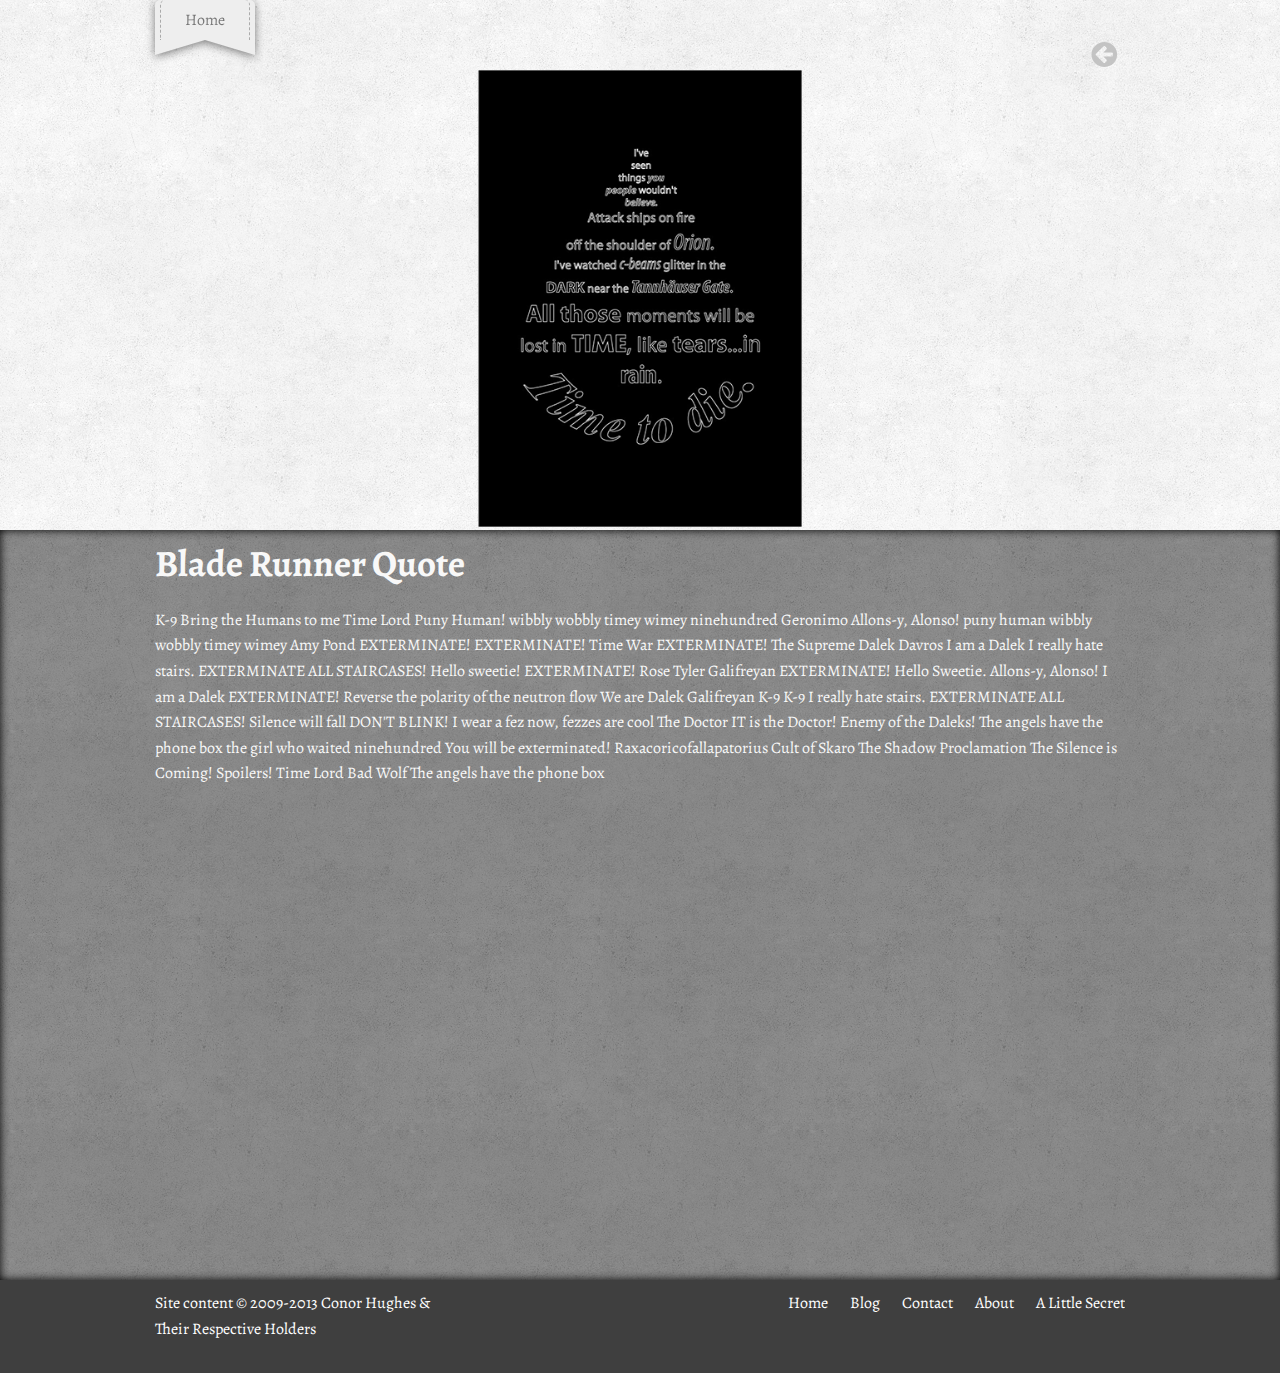
==== blade.html @ 562f0bef "Pages Built" ====
<!DOCTYPE html>
<!--[if IE 8]> 				 <html class="no-js lt-ie9" lang="en"> <![endif]-->
<!--[if gt IE 8]><!--> <html class="no-js" lang="en"> <!--<![endif]-->

<head>
	<meta charset="utf-8" />
	<meta http-equiv="X-UA-Compatible" content="IE=edge,chrome=1">
	<meta name="viewport" content="width=device-width"/>  <link href='http://fonts.googleapis.com/css?family=Alegreya:400&subset=latin' rel='stylesheet' type='text/css'>
  <title>Blade Runner Quote</title>
  
  <link rel="stylesheet" href="stylesheets/arrow.css">
  
  <!--[if IE 7]><link rel="stylesheet" href="stylesheets/arrow-ie7.css"><![endif]-->

  <link rel="stylesheet" href="stylesheets/normalize.css" />
  
  <link rel="stylesheet" href="stylesheets/app.css" />
  

  <script src="javascripts/vendor/custom.modernizr.js"></script>

</head>
<body>
	<div id="bg2" class="lead">
	<div class="row title">
		<div class="large-12 columns">
		<div class="topnav">
     	  <div class="ribbon"><a class="transition" href="index.html#bg2">Home</a></div>
     	  <div id="b">
     	  
     	  <!-- get the older post -->
     	 <span class="arrow"></span>
				<span class="label"><a class="transition" href="oly.html"><span data-tooltip class="tip-right" title="Previous Project"><i class="icon-left-circled"></i></a></span></span>			</div>
     	  </div>
     	  </div>
     	  
			<div id="headWrap">
				<img src="images/Port/blade.png" />
			
		</div>
	</div>
	
	<div id="bg3" class="lead">
	<div class="row">
		<div class="large-12 columns">
			<div id="InfoGrid">
			<h2>Blade Runner Quote</h2>
				<p>K-9 Bring the Humans to me Time Lord Puny Human! wibbly wobbly timey wimey ninehundred  Geronimo Allons-y, Alonso! puny human wibbly wobbly timey wimey Amy Pond EXTERMINATE! EXTERMINATE! Time War EXTERMINATE! The Supreme Dalek Davros I am a Dalek I really hate stairs. EXTERMINATE ALL STAIRCASES! Hello sweetie! EXTERMINATE! Rose Tyler Galifreyan EXTERMINATE! Hello Sweetie. Allons-y, Alonso! I am a Dalek EXTERMINATE! Reverse the polarity of the neutron flow We are Dalek Galifreyan K-9 K-9 I really hate stairs. EXTERMINATE ALL STAIRCASES! Silence will fall DON'T BLINK! I wear a fez now, fezzes are cool The Doctor IT is the Doctor! Enemy of the Daleks! The angels have the phone box the girl who waited ninehundred  You will be exterminated! Raxacoricofallapatorius Cult of Skaro The Shadow Proclamation The Silence is Coming! Spoilers! Time Lord Bad Wolf The angels have the phone box <p>
				</div>
			</div>
		</div>
	</div>
	

	<footer>
	<div id="copyright">
      <div class="row full-width">
        <div class="large-4 columns">
          <p>Site content © 2009-2013 Conor Hughes  & Their Respective Holders</p>
        </div>
        <div class="large-8 columns">
          <ul class="inline-list right">
            <li><a href="index.html">Home</a></li>
            <li><a href="mynerdcave.com">Blog</a></li>
            <li><a href="http://foundation.zurb.com/docs">Contact</a></li>
            <li><a href="http://foundation.zurb.com/about.php">About</a></li>
            <li><a href="#">A Little Secret</a></li>
          </ul>
          </ul>
        </div>
      </div>
    </div>
    </footer>

	

  <script>
  document.write('<script src=' +
  ('__proto__' in {} ? 'javascripts/vendor/zepto' : 'javascripts/vendor/jquery') +
  '.js><\/script>')
  </script>
  
  	<script src="javascripts/Custom/fade.js"></script>  
  	
    <script src="javascripts/foundation/foundation.js"></script>

	<script src="javascripts/foundation/foundation.alerts.js"></script>
	
	<script src="javascripts/foundation/foundation.clearing.js"></script>
	
	<script src="javascripts/foundation/foundation.cookie.js"></script>
	
	<script src="javascripts/foundation/foundation.dropdown.js"></script>
	
	<script src="javascripts/foundation/foundation.forms.js"></script>
	
	<script src="javascripts/foundation/foundation.joyride.js"></script>
	
	<script src="javascripts/foundation/foundation.magellan.js"></script>
	
	<script src="javascripts/foundation/foundation.orbit.js"></script>
	
	<script src="javascripts/foundation/foundation.placeholder.js"></script>
	
	<script src="javascripts/foundation/foundation.reveal.js"></script>
	
	<script src="javascripts/foundation/foundation.section.js"></script>
	
	<script src="javascripts/foundation/foundation.tooltips.js"></script>
	
	<script src="javascripts/foundation/foundation.topbar.js"></script>
  
  <script>
    $(document).foundation();
  </script>
</body>
</html>
---- stylesheets/arrow.css ----
@font-face {
  font-family: 'arrow';
  src: url("../font/arrow.eot?43098147");
  src: url("../font/arrow.eot?43098147#iefix") format('embedded-opentype'), url("../font/arrow.woff?43098147") format('woff'), url("../font/arrow.ttf?43098147") format('truetype'), url("../font/arrow.svg?43098147#arrow") format('svg');
  font-weight: normal;
  font-style: normal;
}
/* Chrome hack: SVG is rendered more smooth in Windozze. 100% magic, uncomment if you need it. */
/* Note, that will break hinting! In other OS-es font will be not as sharp as it could be */
/*
@media screen and (-webkit-min-device-pixel-ratio:0) {
  @font-face {
    font-family: 'arrow';
    src: url('../font/arrow.svg?43098147#arrow') format('svg');
  }
}
*/
[class^="icon-"]:before,
[class*=" icon-"]:before {
  font-family: 'arrow';
  font-style: normal;
  font-weight: normal;
  speak: none;
  display: inline-block;
  text-decoration: inherit;
  width: 1em;
  margin-right: 0.2em;
  text-align: center;
/* opacity .8 */
/* For safety - reset parent styles, that can break glyph codes*/
  font-variant: normal;
  text-transform: none;
/* fix buttons height, for twitter bootstrap */
  line-height: 1em;
/* Animation center compensation - magrins should be symmetric */
/* remove if not needed */
  margin-left: 0.2em;
/* you can be more comfortable with increased icons size */
/* font-size: 120%; */
/* Uncomment for 3D effect */
/* text-shadow: 1px 1px 1px rgba(127, 127, 127, 0.3); */
}

.icon-left-circled:before { content: '\f0a8'; } /* '' */
.icon-right-circled:before { content: '\f0a9'; } /* '' */
.icon-up-circled:before { content: '\f0aa'; } /* '' */
.icon-down-circled:before { content: '\f0ab'; } /* '' */
---- stylesheets/arrow-ie7.css ----
[class^="icon-"],
[class*=" icon-"] {
  font-family: 'arrow';
  font-style: normal;
  font-weight: normal;
/* fix buttons height */
  line-height: 1em;
/* you can be more comfortable with increased icons size */
/* font-size: 120%; */
}

.icon-left-circled { *zoom: expression( this.runtimeStyle['zoom'] = '1', this.innerHTML = '&#xf0a8;&nbsp;'); }
.icon-right-circled { *zoom: expression( this.runtimeStyle['zoom'] = '1', this.innerHTML = '&#xf0a9;&nbsp;'); }
.icon-up-circled { *zoom: expression( this.runtimeStyle['zoom'] = '1', this.innerHTML = '&#xf0aa;&nbsp;'); }
.icon-down-circled { *zoom: expression( this.runtimeStyle['zoom'] = '1', this.innerHTML = '&#xf0ab;&nbsp;'); }
---- stylesheets/app.css ----
*,*:before,*:after{-moz-box-sizing:border-box;-webkit-box-sizing:border-box;box-sizing:border-box}html,body{font-size:100%}body{background:#fff;color:#f8f8f8;padding:0;margin:0;font-family:"Alegreya";font-weight:normal;font-style:normal;line-height:1;position:relative}a:focus{outline:none}img,object,embed{max-width:100%;height:auto}object,embed{height:100%}img{-ms-interpolation-mode:bicubic}#map_canvas img,#map_canvas embed,#map_canvas object,.map_canvas img,.map_canvas embed,.map_canvas object{max-width:none !important}.left{float:left !important}.right{float:right !important}.text-left{text-align:left !important}.text-right{text-align:right !important}.text-center{text-align:center !important}.text-justify{text-align:justify !important}.hide{display:none}.antialiased{-webkit-font-smoothing:antialiased}img{display:inline-block}textarea{height:auto;min-height:50px}select{width:100%}.row{width:100%;margin-left:auto;margin-right:auto;margin-top:0;margin-bottom:0;max-width:62.5em;*zoom:1}.row:before,.row:after{content:" ";display:table}.row:after{clear:both}.row .column,.row .columns{position:relative;padding-left:0.9375em;padding-right:0.9375em;width:100%;float:left}.row.collapse .column,.row.collapse .columns{position:relative;padding-left:0;padding-right:0;float:left}.row .row{width:auto;margin-left:-0.9375em;margin-right:-0.9375em;margin-top:0;margin-bottom:0;max-width:none;*zoom:1}.row .row:before,.row .row:after{content:" ";display:table}.row .row:after{clear:both}.row .row.collapse{width:auto;margin:0;max-width:none;*zoom:1}.row .row.collapse:before,.row .row.collapse:after{content:" ";display:table}.row .row.collapse:after{clear:both}@media only screen{.row .column,.row .columns{position:relative;padding-left:0.9375em;padding-right:0.9375em;float:left}.row .small-1{position:relative;width:8.33333%}.row .small-2{position:relative;width:16.66667%}.row .small-3{position:relative;width:25%}.row .small-4{position:relative;width:33.33333%}.row .small-5{position:relative;width:41.66667%}.row .small-6{position:relative;width:50%}.row .small-7{position:relative;width:58.33333%}.row .small-8{position:relative;width:66.66667%}.row .small-9{position:relative;width:75%}.row .small-10{position:relative;width:83.33333%}.row .small-11{position:relative;width:91.66667%}.row .small-12{position:relative;width:100%}.row .small-offset-1{position:relative;margin-left:8.33333%}.row .small-offset-2{position:relative;margin-left:16.66667%}.row .small-offset-3{position:relative;margin-left:25%}.row .small-offset-4{position:relative;margin-left:33.33333%}.row .small-offset-5{position:relative;margin-left:41.66667%}.row .small-offset-6{position:relative;margin-left:50%}.row .small-offset-7{position:relative;margin-left:58.33333%}.row .small-offset-8{position:relative;margin-left:66.66667%}.row .small-offset-9{position:relative;margin-left:75%}.row .small-offset-10{position:relative;margin-left:83.33333%}[class*="column"]+[class*="column"]:last-child{float:right}[class*="column"]+[class*="column"].end{float:left}.column.small-centered,.columns.small-centered{position:relative;margin-left:auto;margin-right:auto;float:none !important}}@media only screen and (min-width: 48em){.row .large-1{position:relative;width:8.33333%}.row .large-2{position:relative;width:16.66667%}.row .large-3{position:relative;width:25%}.row .large-4{position:relative;width:33.33333%}.row .large-5{position:relative;width:41.66667%}.row .large-6{position:relative;width:50%}.row .large-7{position:relative;width:58.33333%}.row .large-8{position:relative;width:66.66667%}.row .large-9{position:relative;width:75%}.row .large-10{position:relative;width:83.33333%}.row .large-11{position:relative;width:91.66667%}.row .large-12{position:relative;width:100%}.row .large-offset-1{position:relative;margin-left:8.33333%}.row .large-offset-2{position:relative;margin-left:16.66667%}.row .large-offset-3{position:relative;margin-left:25%}.row .large-offset-4{position:relative;margin-left:33.33333%}.row .large-offset-5{position:relative;margin-left:41.66667%}.row .large-offset-6{position:relative;margin-left:50%}.row .large-offset-7{position:relative;margin-left:58.33333%}.row .large-offset-8{position:relative;margin-left:66.66667%}.row .large-offset-9{position:relative;margin-left:75%}.row .large-offset-10{position:relative;margin-left:83.33333%}.push-2{position:relative;left:16.66667%;right:auto}.pull-2{position:relative;right:16.66667%;left:auto}.push-3{position:relative;left:25%;right:auto}.pull-3{position:relative;right:25%;left:auto}.push-4{position:relative;left:33.33333%;right:auto}.pull-4{position:relative;right:33.33333%;left:auto}.push-5{position:relative;left:41.66667%;right:auto}.pull-5{position:relative;right:41.66667%;left:auto}.push-6{position:relative;left:50%;right:auto}.pull-6{position:relative;right:50%;left:auto}.push-7{position:relative;left:58.33333%;right:auto}.pull-7{position:relative;right:58.33333%;left:auto}.push-8{position:relative;left:66.66667%;right:auto}.pull-8{position:relative;right:66.66667%;left:auto}.push-9{position:relative;left:75%;right:auto}.pull-9{position:relative;right:75%;left:auto}.push-10{position:relative;left:83.33333%;right:auto}.pull-10{position:relative;right:83.33333%;left:auto}.small-push-2{left:inherit}.small-pull-2{right:inherit}.small-push-3{left:inherit}.small-pull-3{right:inherit}.small-push-4{left:inherit}.small-pull-4{right:inherit}.small-push-5{left:inherit}.small-pull-5{right:inherit}.small-push-6{left:inherit}.small-pull-6{right:inherit}.small-push-7{left:inherit}.small-pull-7{right:inherit}.small-push-8{left:inherit}.small-pull-8{right:inherit}.small-push-9{left:inherit}.small-pull-9{right:inherit}.small-push-10{left:inherit}.small-pull-10{right:inherit}.column.large-centered,.columns.large-centered{position:relative;margin-left:auto;margin-right:auto;float:none !important}}.show-for-small,.show-for-medium-down,.show-for-large-down{display:inherit !important}.show-for-medium,.show-for-medium-up,.show-for-large,.show-for-large-up,.show-for-xlarge{display:none !important}.hide-for-medium,.hide-for-medium-up,.hide-for-large,.hide-for-large-up,.hide-for-xlarge{display:inherit !important}.hide-for-small,.hide-for-medium-down,.hide-for-large-down{display:none !important}table.show-for-small,table.show-for-medium-down,table.show-for-large-down,table.hide-for-medium,table.hide-for-medium-up,table.hide-for-large,table.hide-for-large-up,table.hide-for-xlarge{display:table}thead.show-for-small,thead.show-for-medium-down,thead.show-for-large-down,thead.hide-for-medium,thead.hide-for-medium-up,thead.hide-for-large,thead.hide-for-large-up,thead.hide-for-xlarge{display:table-header-group !important}tbody.show-for-small,tbody.show-for-medium-down,tbody.show-for-large-down,tbody.hide-for-medium,tbody.hide-for-medium-up,tbody.hide-for-large,tbody.hide-for-large-up,tbody.hide-for-xlarge{display:table-row-group !important}tr.show-for-small,tr.show-for-medium-down,tr.show-for-large-down,tr.hide-for-medium,tr.hide-for-medium-up,tr.hide-for-large,tr.hide-for-large-up,tr.hide-for-xlarge{display:table-row !important}td.show-for-small,td.show-for-medium-down,td.show-for-large-down,td.hide-for-medium,td.hide-for-medium-up,td.hide-for-large,td.hide-for-large-up,td.hide-for-xlarge,th.show-for-small,th.show-for-medium-down,th.show-for-large-down,th.hide-for-medium,th.hide-for-medium-up,th.hide-for-large,th.hide-for-large-up,th.hide-for-xlarge{display:table-cell !important}@media only screen and (min-width: 48em){.show-for-medium,.show-for-medium-up{display:inherit !important}.show-for-small{display:none !important}.hide-for-small{display:inherit !important}.hide-for-medium,.hide-for-medium-up{display:none !important}table.show-for-medium,table.show-for-medium-up,table.hide-for-small{display:table}thead.show-for-medium,thead.show-for-medium-up,thead.hide-for-small{display:table-header-group !important}tbody.show-for-medium,tbody.show-for-medium-up,tbody.hide-for-small{display:table-row-group !important}tr.show-for-medium,tr.show-for-medium-up,tr.hide-for-small{display:table-row !important}td.show-for-medium,td.show-for-medium-up,td.hide-for-small,th.show-for-medium,th.show-for-medium-up,th.hide-for-small{display:table-cell !important}}@media only screen and (min-width: 80em){.show-for-large,.show-for-large-up{display:inherit !important}.show-for-medium,.show-for-medium-down{display:none !important}.hide-for-medium,.hide-for-medium-down{display:inherit !important}.hide-for-large,.hide-for-large-up{display:none !important}table.show-for-large,table.show-for-large-up,table.hide-for-medium,table.hide-for-medium-down{display:table}thead.show-for-large,thead.show-for-large-up,thead.hide-for-medium,thead.hide-for-medium-down{display:table-header-group !important}tbody.show-for-large,tbody.show-for-large-up,tbody.hide-for-medium,tbody.hide-for-medium-down{display:table-row-group !important}tr.show-for-large,tr.show-for-large-up,tr.hide-for-medium,tr.hide-for-medium-down{display:table-row !important}td.show-for-large,td.show-for-large-up,td.hide-for-medium,td.hide-for-medium-down,th.show-for-large,th.show-for-large-up,th.hide-for-medium,th.hide-for-medium-down{display:table-cell !important}}@media only screen and (min-width: 90em){.show-for-xlarge{display:inherit !important}.show-for-large,.show-for-large-down{display:none !important}.hide-for-large,.hide-for-large-down{display:inherit !important}.hide-for-xlarge{display:none !important}table.show-for-xlarge,table.hide-for-large,table.hide-for-large-down{display:table}thead.show-for-xlarge,thead.hide-for-large,thead.hide-for-large-down{display:table-header-group !important}tbody.show-for-xlarge,tbody.hide-for-large,tbody.hide-for-large-down{display:table-row-group !important}tr.show-for-xlarge,tr.hide-for-large,tr.hide-for-large-down{display:table-row !important}td.show-for-xlarge,td.hide-for-large,td.hide-for-large-down,th.show-for-xlarge,th.hide-for-large,th.hide-for-large-down{display:table-cell !important}}.show-for-landscape,.hide-for-portrait{display:inherit !important}.hide-for-landscape,.show-for-portrait{display:none !important}table.hide-for-landscape,table.show-for-portrait{display:table}thead.hide-for-landscape,thead.show-for-portrait{display:table-header-group !important}tbody.hide-for-landscape,tbody.show-for-portrait{display:table-row-group !important}tr.hide-for-landscape,tr.show-for-portrait{display:table-row !important}td.hide-for-landscape,td.show-for-portrait,th.hide-for-landscape,th.show-for-portrait{display:table-cell !important}@media only screen and (orientation: landscape){.show-for-landscape,.hide-for-portrait{display:inherit !important}.hide-for-landscape,.show-for-portrait{display:none !important}table.show-for-landscape,table.hide-for-portrait{display:table}thead.show-for-landscape,thead.hide-for-portrait{display:table-header-group !important}tbody.show-for-landscape,tbody.hide-for-portrait{display:table-row-group !important}tr.show-for-landscape,tr.hide-for-portrait{display:table-row !important}td.show-for-landscape,td.hide-for-portrait,th.show-for-landscape,th.hide-for-portrait{display:table-cell !important}}@media only screen and (orientation: portrait){.show-for-portrait,.hide-for-landscape{display:inherit !important}.hide-for-portrait,.show-for-landscape{display:none !important}table.show-for-portrait,table.hide-for-landscape{display:table}thead.show-for-portrait,thead.hide-for-landscape{display:table-header-group !important}tbody.show-for-portrait,tbody.hide-for-landscape{display:table-row-group !important}tr.show-for-portrait,tr.hide-for-landscape{display:table-row !important}td.show-for-portrait,td.hide-for-landscape,th.show-for-portrait,th.hide-for-landscape{display:table-cell !important}}.show-for-touch{display:none !important}.hide-for-touch{display:inherit !important}.touch .show-for-touch{display:inherit !important}.touch .hide-for-touch{display:none !important}table.hide-for-touch{display:table}.touch table.show-for-touch{display:table}thead.hide-for-touch{display:table-header-group !important}.touch thead.show-for-touch{display:table-header-group !important}tbody.hide-for-touch{display:table-row-group !important}.touch tbody.show-for-touch{display:table-row-group !important}tr.hide-for-touch{display:table-row !important}.touch tr.show-for-touch{display:table-row !important}td.hide-for-touch{display:table-cell !important}.touch td.show-for-touch{display:table-cell !important}th.hide-for-touch{display:table-cell !important}.touch th.show-for-touch{display:table-cell !important}@media only screen{[class*="block-grid-"]{display:block;padding:0;margin:0 -10px;*zoom:1}[class*="block-grid-"]:before,[class*="block-grid-"]:after{content:" ";display:table}[class*="block-grid-"]:after{clear:both}[class*="block-grid-"]>li{display:block;height:auto;float:left;padding:0 10px 10px}.small-block-grid-1>li{width:100%;padding:0 10px 10px}.small-block-grid-1>li:nth-of-type(1n+1){clear:both}.small-block-grid-2>li{width:50%;padding:0 10px 10px}.small-block-grid-2>li:nth-of-type(2n+1){clear:both}.small-block-grid-3>li{width:33.33333%;padding:0 10px 10px}.small-block-grid-3>li:nth-of-type(3n+1){clear:both}.small-block-grid-4>li{width:25%;padding:0 10px 10px}.small-block-grid-4>li:nth-of-type(4n+1){clear:both}.small-block-grid-5>li{width:20%;padding:0 10px 10px}.small-block-grid-5>li:nth-of-type(5n+1){clear:both}.small-block-grid-6>li{width:16.66667%;padding:0 10px 10px}.small-block-grid-6>li:nth-of-type(6n+1){clear:both}.small-block-grid-7>li{width:14.28571%;padding:0 10px 10px}.small-block-grid-7>li:nth-of-type(7n+1){clear:both}.small-block-grid-8>li{width:12.5%;padding:0 10px 10px}.small-block-grid-8>li:nth-of-type(8n+1){clear:both}.small-block-grid-9>li{width:11.11111%;padding:0 10px 10px}.small-block-grid-9>li:nth-of-type(9n+1){clear:both}.small-block-grid-10>li{width:10%;padding:0 10px 10px}.small-block-grid-10>li:nth-of-type(10n+1){clear:both}.small-block-grid-11>li{width:9.09091%;padding:0 10px 10px}.small-block-grid-11>li:nth-of-type(11n+1){clear:both}.small-block-grid-12>li{width:8.33333%;padding:0 10px 10px}.small-block-grid-12>li:nth-of-type(12n+1){clear:both}}@media only screen and (min-width: 48em){.large-block-grid-1>li{width:100%;padding:0 10px 10px}.large-block-grid-1>li:nth-of-type(1n+1){clear:both}.large-block-grid-2>li{width:50%;padding:0 10px 10px}.large-block-grid-2>li:nth-of-type(2n+1){clear:both}.large-block-grid-3>li{width:33.33333%;padding:0 10px 10px}.large-block-grid-3>li:nth-of-type(3n+1){clear:both}.large-block-grid-4>li{width:25%;padding:0 10px 10px}.large-block-grid-4>li:nth-of-type(4n+1){clear:both}.large-block-grid-5>li{width:20%;padding:0 10px 10px}.large-block-grid-5>li:nth-of-type(5n+1){clear:both}.large-block-grid-6>li{width:16.66667%;padding:0 10px 10px}.large-block-grid-6>li:nth-of-type(6n+1){clear:both}.large-block-grid-7>li{width:14.28571%;padding:0 10px 10px}.large-block-grid-7>li:nth-of-type(7n+1){clear:both}.large-block-grid-8>li{width:12.5%;padding:0 10px 10px}.large-block-grid-8>li:nth-of-type(8n+1){clear:both}.large-block-grid-9>li{width:11.11111%;padding:0 10px 10px}.large-block-grid-9>li:nth-of-type(9n+1){clear:both}.large-block-grid-10>li{width:10%;padding:0 10px 10px}.large-block-grid-10>li:nth-of-type(10n+1){clear:both}.large-block-grid-11>li{width:9.09091%;padding:0 10px 10px}.large-block-grid-11>li:nth-of-type(11n+1){clear:both}.large-block-grid-12>li{width:8.33333%;padding:0 10px 10px}.large-block-grid-12>li:nth-of-type(12n+1){clear:both}[class*="small-block-grid-"]>li{clear:none !important}}p.lead{font-size:1.21875em;line-height:1.6}.subheader{line-height:1.4;color:#fff;font-weight:300;margin-top:0.2em;margin-bottom:0.5em}div,dl,dt,dd,ul,ol,li,h1,h2,h3,h4,h5,h6,pre,form,p,blockquote,th,td{margin:0;padding:0;direction:ltr}a{color:#2ba6cb;text-decoration:none;line-height:inherit}a:hover,a:focus{color:#2795b6}a img{border:none}p{font-family:inherit;font-weight:normal;font-size:1em;line-height:1.6;margin-bottom:1.25em;text-rendering:optimizeLegibility}p aside{font-size:0.875em;line-height:1.35;font-style:italic}h1,h2,h3,h4,h5,h6{font-family:"Alegreya";font-weight:bold;font-style:normal;color:#f8f8f8;text-rendering:optimizeLegibility;margin-top:0.2em;margin-bottom:0.5em;line-height:1.2125em}h1 small,h2 small,h3 small,h4 small,h5 small,h6 small{font-size:60%;color:#fff;line-height:0}h1{font-size:2.125em}h2{font-size:1.6875em}h3{font-size:1.375em}h4{font-size:1.125em}h5{font-size:1.125em}h6{font-size:1em}hr{border:solid #ddd;border-width:1px 0 0;clear:both;margin:1.25em 0 1.1875em;height:0}em,i{font-style:italic;line-height:inherit}strong,b{font-weight:bold;line-height:inherit}small{font-size:60%;line-height:inherit}code{font-family:Consolas,"Liberation Mono",Courier,monospace;font-weight:bold;color:#7f0a0c}ul,ol,dl{font-size:1em;line-height:1.6;margin-bottom:1.25em;list-style-position:outside;font-family:inherit}ul li ul,ul li ol{margin-left:1.25em;margin-bottom:0;font-size:1em}ul.square li ul,ul.circle li ul,ul.disc li ul{list-style:inherit}ul.square{list-style-type:square}ul.circle{list-style-type:circle}ul.disc{list-style-type:disc}ul.no-bullet{list-style:none}ol li ul,ol li ol{margin-left:1.25em;margin-bottom:0}dl dt{margin-bottom:0.3em;font-weight:bold}dl dd{margin-bottom:0.75em}abbr,acronym{text-transform:uppercase;font-size:90%;color:#f8f8f8;border-bottom:1px dotted #ddd;cursor:help}abbr{text-transform:none}blockquote{margin:0 0 1.25em;padding:0.5625em 1.25em 0 1.1875em;border-left:1px solid #ddd}blockquote cite{display:block;font-size:0.8125em;color:#fff}blockquote cite:before{content:"\2014 \0020"}blockquote cite a,blockquote cite a:visited{color:#fff}blockquote,blockquote p{line-height:1.6;color:#fff}.vcard{display:inline-block;margin:0 0 1.25em 0;border:1px solid #ddd;padding:0.625em 0.75em}.vcard li{margin:0;display:block}.vcard .fn{font-weight:bold;font-size:0.9375em}.vevent .summary{font-weight:bold}.vevent abbr{cursor:default;text-decoration:none;font-weight:bold;border:none;padding:0 0.0625em}@media only screen and (min-width: 48em){h1,h2,h3,h4,h5,h6{line-height:1.4}h1{font-size:2.75em}h2{font-size:2.3125em}h3{font-size:1.6875em}h4{font-size:1.4375em}}.print-only{display:none !important}@media print{*{background:transparent !important;color:#000 !important;box-shadow:none !important;text-shadow:none !important}a,a:visited{text-decoration:underline}a[href]:after{content:" (" attr(href) ")"}abbr[title]:after{content:" (" attr(title) ")"}.ir a:after,a[href^="javascript:"]:after,a[href^="#"]:after{content:""}pre,blockquote{border:1px solid #999;page-break-inside:avoid}thead{display:table-header-group}tr,img{page-break-inside:avoid}img{max-width:100% !important}@page{margin:0.5cm}p,h2,h3{orphans:3;widows:3}h2,h3{page-break-after:avoid}.hide-on-print{display:none !important}.print-only{display:block !important}.hide-for-print{display:none !important}.show-for-print{display:inherit !important}}.flex-video{position:relative;padding-top:1.5625em;padding-bottom:67.5%;height:0;margin-bottom:1em;overflow:hidden}.flex-video.widescreen{padding-bottom:57.25%}.flex-video.vimeo{padding-top:0}.flex-video iframe,.flex-video object,.flex-video embed,.flex-video video{position:absolute;top:0;left:0;width:100%;height:100%}.inline-list{margin:0 0 1.0625em -1.375em;padding:0;list-style:none;overflow:hidden}.inline-list>li{list-style:none;float:left;margin-left:1.375em;display:block}.inline-list>li>*{display:block}.has-tip{border-bottom:dotted 1px #ccc;cursor:help;font-weight:bold;color:#333}.has-tip:hover,.has-tip:focus{border-bottom:dotted 1px #196177;color:#2ba6cb}.has-tip.tip-left,.has-tip.tip-right{float:none !important}.tooltip{display:none;position:absolute;z-index:999;font-weight:bold;font-size:0.9375em;line-height:1.3;padding:0.5em;max-width:85%;left:50%;width:100%;color:#fff;background:#000;-webkit-border-radius:3px;border-radius:3px}.tooltip>.nub{display:block;position:absolute;width:0;height:0;border:solid 5px;border-color:transparent transparent #000 transparent;top:-10px}.tooltip.opened{color:#2ba6cb !important;border-bottom:dotted 1px #196177 !important}.tap-to-close{display:block;font-size:0.625em;color:#888;font-weight:normal}@media only screen and (min-width: 48em){.tooltip>.nub{border-color:transparent transparent #000 transparent;top:-10px}.tooltip.tip-top>.nub{border-color:#000 transparent transparent transparent;top:auto;bottom:-10px}.tooltip.tip-left,.tooltip.tip-right{float:none !important}.tooltip.tip-left>.nub{border-color:transparent transparent transparent #000;right:-10px;left:auto;top:50%;margin-top:-5px}.tooltip.tip-right>.nub{border-color:transparent #000 transparent transparent;right:auto;left:-10px;top:50%;margin-top:-5px}}body,html{width:100%;height:100%}.slide{height:100%;width:100%;position:relative;background-color:#eaeaea}#bg1{background:url(../images/bg-42.jpg) no-repeat center center fixed;max-width:none;-webkit-background-size:cover;-moz-background-size:cover;-o-background-size:cover;background-size:cover;filter:progid:DXImageTransform.Microsoft.AlphaImageLoader(src='.myBackground.jpg', sizingMethod='scale');-ms-filter:"progid:DXImageTransform.Microsoft.AlphaImageLoader(src='myBackground.jpg', sizingMethod='scale')";-moz-box-shadow:inset 0 0 10px #000000;-webkit-box-shadow:inset 0 0 10px #000000;box-shadow:inset 0 0 10px #000000}#bg2{background-image:url(../images/4.png);background-repeat:repeat;background-position:top left;background-attachment:scroll}#bg3{background-image:url(../images/2.png);background-repeat:repeat;background-position:top left;background-attachment:scroll;-moz-box-shadow:inset 0 0 10px #000000;-webkit-box-shadow:inset 0 0 10px #000000;box-shadow:inset 0 0 10px #000000}#headWrap{padding-top:5%;color:black}#headWrap h2{color:black}#headWrap p{text-align:center}#headWrap p i{font-size:50px}.circle{background-image:url(../images/me.jpg);display:block;width:350px;height:350px;margin:1em auto;background-size:cover;background-repeat:no-repeat;background-position:center center;-webkit-border-radius:99em;-moz-border-radius:99em;border-radius:99em;border:5px solid #eee;box-shadow:0 3px 2px rgba(0,0,0,0.3)}.hi{font-weight:normal;font-size:80px;text-align:center;margin-bottom:0;color:black}.sub{font-weight:normal;font-size:30px;text-align:center;margin-bottom:0;color:black}.work{font-weight:normal;font-size:80px;text-align:center;margin:0 0 0 0;color:#000;opacity:0.3}.sexy_line{margin:0 0 30px 0;height:1px;background:black;background:-webkit-gradient(linear, 0 0, 100% 0, from(#eee), to(#eee), color-stop(50%, #aaa))}.ribbon{background:#eee;border-left:1px dashed #aaa;border-right:1px dashed #aaa;border-radius:5px 5px 0 0;box-shadow:5px 0 0 #eee, -5px 0 0 #eee;height:40px;margin:0 5px;position:relative;width:90px;-webkit-filter:drop-shadow(0 2px 5px rgba(0,0,0,0.5))}.ribbon a{margin-left:27%;line-height:40px;color:#000;opacity:0.5}.ribbon:after,.ribbon:before{border-top:15px solid #eee;content:'';height:0;position:absolute;top:100%;width:0}.ribbon:after{border-left:50px solid transparent;right:-6px}.ribbon:before{border-right:50px solid transparent;left:-6px}.lead{height:750px;width:100%;position:relative;background-color:#eaeaea}#b{font-size:30px;float:right;display:block;font-weight:bold;text-decoration:none;z-index:99;opacity:0.9}#b a i{color:#bfbfbf;-webkit-transition-property:all;-ms-transition-property:all;transition-property:all;-webkit-transition-duration:1s;-ms-transition-duration:1s;transition-duration:1s}#b a:hover i{text-decoration:none;color:#2795b6}#copyright{background:#3f3f3f;color:#fff;padding:11px 0}#copyright li{color:#fff}#copyright li a{color:#fff}
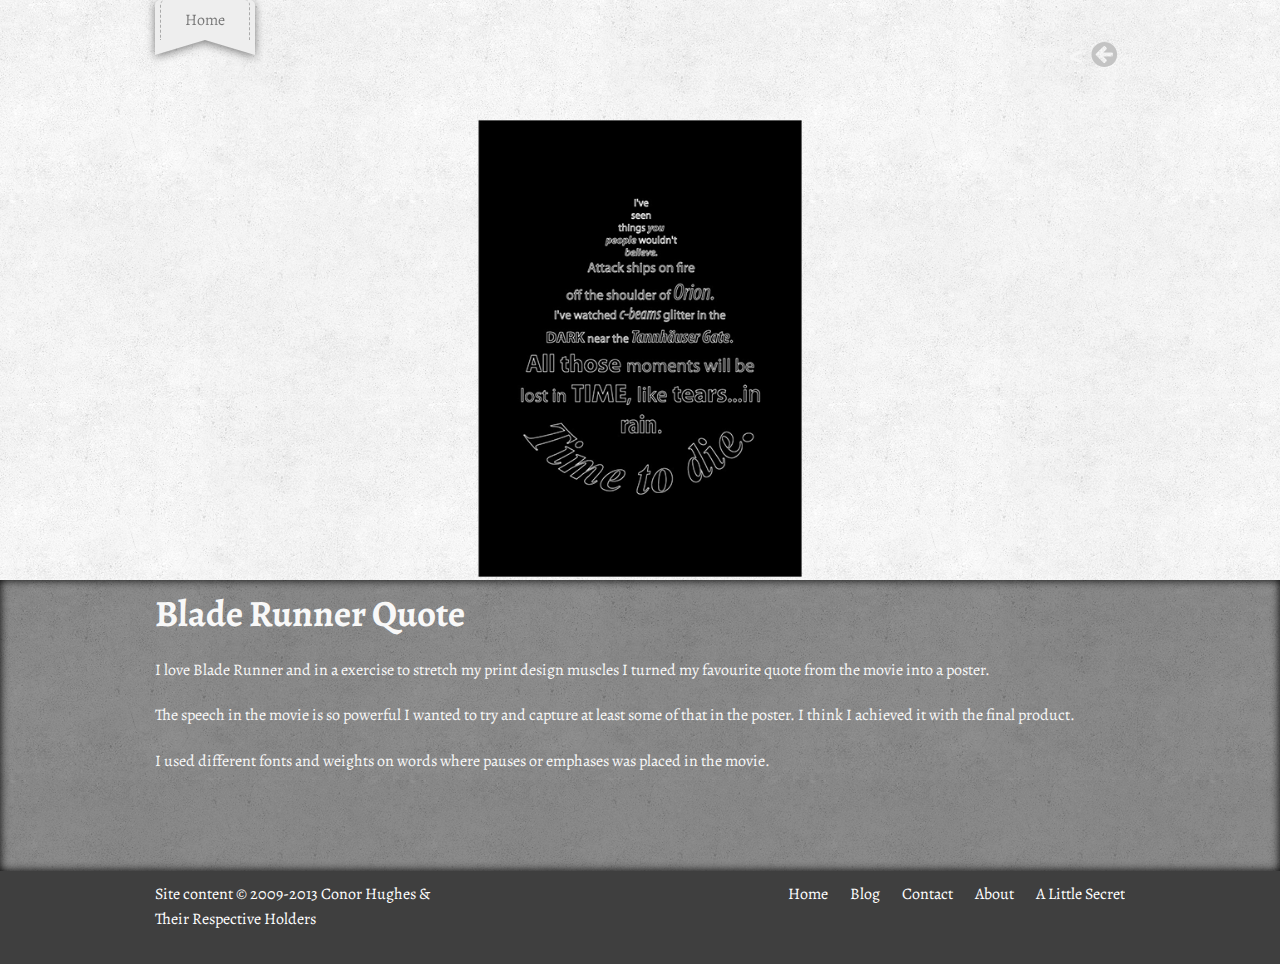
==== commit d7eec80c: "finished" ====
--- a/blade.html
+++ b/blade.html
@@ -4,6 +4,7 @@
 
 <head>
 	<meta charset="utf-8" />
+	<meta name="viewport" content="width=device-width, initial-scale=1">
 	<meta http-equiv="X-UA-Compatible" content="IE=edge,chrome=1">
 	<meta name="viewport" content="width=device-width"/>  <link href='http://fonts.googleapis.com/css?family=Alegreya:400&subset=latin' rel='stylesheet' type='text/css'>
   <title>Blade Runner Quote</title>
@@ -29,12 +30,12 @@
      	  <div id="b">
      	  
      	  <!-- get the older post -->
-     	 <span class="arrow"></span>
-				<span class="label"><a class="transition" href="oly.html"><span data-tooltip class="tip-right" title="Previous Project"><i class="icon-left-circled"></i></a></span></span>			</div>
+     	 <<a class="transition icon-left-circled" href="oly.html"></a>
+     	 </div>
      	  </div>
      	  </div>
      	  
-			<div id="headWrap">
+			<div id="headWrap2">
 				<img src="images/Port/blade.png" />
 			
 		</div>
@@ -45,8 +46,8 @@
 		<div class="large-12 columns">
 			<div id="InfoGrid">
 			<h2>Blade Runner Quote</h2>
-				<p>K-9 Bring the Humans to me Time Lord Puny Human! wibbly wobbly timey wimey ninehundred  Geronimo Allons-y, Alonso! puny human wibbly wobbly timey wimey Amy Pond EXTERMINATE! EXTERMINATE! Time War EXTERMINATE! The Supreme Dalek Davros I am a Dalek I really hate stairs. EXTERMINATE ALL STAIRCASES! Hello sweetie! EXTERMINATE! Rose Tyler Galifreyan EXTERMINATE! Hello Sweetie. Allons-y, Alonso! I am a Dalek EXTERMINATE! Reverse the polarity of the neutron flow We are Dalek Galifreyan K-9 K-9 I really hate stairs. EXTERMINATE ALL STAIRCASES! Silence will fall DON'T BLINK! I wear a fez now, fezzes are cool The Doctor IT is the Doctor! Enemy of the Daleks! The angels have the phone box the girl who waited ninehundred  You will be exterminated! Raxacoricofallapatorius Cult of Skaro The Shadow Proclamation The Silence is Coming! Spoilers! Time Lord Bad Wolf The angels have the phone box <p>
-				</div>
+				<p> I love Blade Runner and in a exercise to stretch my print design muscles I turned my favourite quote from the movie into a poster. <p>The speech in the movie is so powerful I wanted to try and capture at least some of that in the poster. I think I achieved it with the final product.</p><p> I used different fonts and weights on words where pauses or emphases was placed in the movie.</p></br>
+			 </div>
 			</div>
 		</div>
 	</div>
@@ -81,34 +82,7 @@
   </script>
   
   	<script src="javascripts/Custom/fade.js"></script>  
-  	
-    <script src="javascripts/foundation/foundation.js"></script>
 
-	<script src="javascripts/foundation/foundation.alerts.js"></script>
-	
-	<script src="javascripts/foundation/foundation.clearing.js"></script>
-	
-	<script src="javascripts/foundation/foundation.cookie.js"></script>
-	
-	<script src="javascripts/foundation/foundation.dropdown.js"></script>
-	
-	<script src="javascripts/foundation/foundation.forms.js"></script>
-	
-	<script src="javascripts/foundation/foundation.joyride.js"></script>
-	
-	<script src="javascripts/foundation/foundation.magellan.js"></script>
-	
-	<script src="javascripts/foundation/foundation.orbit.js"></script>
-	
-	<script src="javascripts/foundation/foundation.placeholder.js"></script>
-	
-	<script src="javascripts/foundation/foundation.reveal.js"></script>
-	
-	<script src="javascripts/foundation/foundation.section.js"></script>
-	
-	<script src="javascripts/foundation/foundation.tooltips.js"></script>
-	
-	<script src="javascripts/foundation/foundation.topbar.js"></script>
   
   <script>
     $(document).foundation();
--- a/stylesheets/arrow.css
+++ b/stylesheets/arrow.css
@@ -1,7 +1,7 @@
 @font-face {
   font-family: 'arrow';
-  src: url("../font/arrow.eot?43098147");
-  src: url("../font/arrow.eot?43098147#iefix") format('embedded-opentype'), url("../font/arrow.woff?43098147") format('woff'), url("../font/arrow.ttf?43098147") format('truetype'), url("../font/arrow.svg?43098147#arrow") format('svg');
+  src: url("../font/arrow.eot?60685288");
+  src: url("../font/arrow.eot?60685288#iefix") format('embedded-opentype'), url("../font/arrow.woff?60685288") format('woff'), url("../font/arrow.ttf?60685288") format('truetype'), url("../font/arrow.svg?60685288#arrow") format('svg');
   font-weight: normal;
   font-style: normal;
 }
@@ -11,7 +11,7 @@
 @media screen and (-webkit-min-device-pixel-ratio:0) {
   @font-face {
     font-family: 'arrow';
-    src: url('../font/arrow.svg?43098147#arrow') format('svg');
+    src: url('../font/arrow.svg?60685288#arrow') format('svg');
   }
 }
 */
@@ -41,6 +41,7 @@
 /* text-shadow: 1px 1px 1px rgba(127, 127, 127, 0.3); */
 }
 
+.icon-mail:before { content: '\2709'; } /* '✉' */
 .icon-left-circled:before { content: '\f0a8'; } /* '' */
 .icon-right-circled:before { content: '\f0a9'; } /* '' */
 .icon-up-circled:before { content: '\f0aa'; } /* '' */
--- a/stylesheets/arrow-ie7.css
+++ b/stylesheets/arrow-ie7.css
@@ -9,6 +9,7 @@
 /* font-size: 120%; */
 }
 
+.icon-mail { *zoom: expression( this.runtimeStyle['zoom'] = '1', this.innerHTML = '&#x2709;&nbsp;'); }
 .icon-left-circled { *zoom: expression( this.runtimeStyle['zoom'] = '1', this.innerHTML = '&#xf0a8;&nbsp;'); }
 .icon-right-circled { *zoom: expression( this.runtimeStyle['zoom'] = '1', this.innerHTML = '&#xf0a9;&nbsp;'); }
 .icon-up-circled { *zoom: expression( this.runtimeStyle['zoom'] = '1', this.innerHTML = '&#xf0aa;&nbsp;'); }
--- a/stylesheets/app.css
+++ b/stylesheets/app.css
@@ -1 +1,2011 @@
-*,*:before,*:after{-moz-box-sizing:border-box;-webkit-box-sizing:border-box;box-sizing:border-box}html,body{font-size:100%}body{background:#fff;color:#f8f8f8;padding:0;margin:0;font-family:"Alegreya";font-weight:normal;font-style:normal;line-height:1;position:relative}a:focus{outline:none}img,object,embed{max-width:100%;height:auto}object,embed{height:100%}img{-ms-interpolation-mode:bicubic}#map_canvas img,#map_canvas embed,#map_canvas object,.map_canvas img,.map_canvas embed,.map_canvas object{max-width:none !important}.left{float:left !important}.right{float:right !important}.text-left{text-align:left !important}.text-right{text-align:right !important}.text-center{text-align:center !important}.text-justify{text-align:justify !important}.hide{display:none}.antialiased{-webkit-font-smoothing:antialiased}img{display:inline-block}textarea{height:auto;min-height:50px}select{width:100%}.row{width:100%;margin-left:auto;margin-right:auto;margin-top:0;margin-bottom:0;max-width:62.5em;*zoom:1}.row:before,.row:after{content:" ";display:table}.row:after{clear:both}.row .column,.row .columns{position:relative;padding-left:0.9375em;padding-right:0.9375em;width:100%;float:left}.row.collapse .column,.row.collapse .columns{position:relative;padding-left:0;padding-right:0;float:left}.row .row{width:auto;margin-left:-0.9375em;margin-right:-0.9375em;margin-top:0;margin-bottom:0;max-width:none;*zoom:1}.row .row:before,.row .row:after{content:" ";display:table}.row .row:after{clear:both}.row .row.collapse{width:auto;margin:0;max-width:none;*zoom:1}.row .row.collapse:before,.row .row.collapse:after{content:" ";display:table}.row .row.collapse:after{clear:both}@media only screen{.row .column,.row .columns{position:relative;padding-left:0.9375em;padding-right:0.9375em;float:left}.row .small-1{position:relative;width:8.33333%}.row .small-2{position:relative;width:16.66667%}.row .small-3{position:relative;width:25%}.row .small-4{position:relative;width:33.33333%}.row .small-5{position:relative;width:41.66667%}.row .small-6{position:relative;width:50%}.row .small-7{position:relative;width:58.33333%}.row .small-8{position:relative;width:66.66667%}.row .small-9{position:relative;width:75%}.row .small-10{position:relative;width:83.33333%}.row .small-11{position:relative;width:91.66667%}.row .small-12{position:relative;width:100%}.row .small-offset-1{position:relative;margin-left:8.33333%}.row .small-offset-2{position:relative;margin-left:16.66667%}.row .small-offset-3{position:relative;margin-left:25%}.row .small-offset-4{position:relative;margin-left:33.33333%}.row .small-offset-5{position:relative;margin-left:41.66667%}.row .small-offset-6{position:relative;margin-left:50%}.row .small-offset-7{position:relative;margin-left:58.33333%}.row .small-offset-8{position:relative;margin-left:66.66667%}.row .small-offset-9{position:relative;margin-left:75%}.row .small-offset-10{position:relative;margin-left:83.33333%}[class*="column"]+[class*="column"]:last-child{float:right}[class*="column"]+[class*="column"].end{float:left}.column.small-centered,.columns.small-centered{position:relative;margin-left:auto;margin-right:auto;float:none !important}}@media only screen and (min-width: 48em){.row .large-1{position:relative;width:8.33333%}.row .large-2{position:relative;width:16.66667%}.row .large-3{position:relative;width:25%}.row .large-4{position:relative;width:33.33333%}.row .large-5{position:relative;width:41.66667%}.row .large-6{position:relative;width:50%}.row .large-7{position:relative;width:58.33333%}.row .large-8{position:relative;width:66.66667%}.row .large-9{position:relative;width:75%}.row .large-10{position:relative;width:83.33333%}.row .large-11{position:relative;width:91.66667%}.row .large-12{position:relative;width:100%}.row .large-offset-1{position:relative;margin-left:8.33333%}.row .large-offset-2{position:relative;margin-left:16.66667%}.row .large-offset-3{position:relative;margin-left:25%}.row .large-offset-4{position:relative;margin-left:33.33333%}.row .large-offset-5{position:relative;margin-left:41.66667%}.row .large-offset-6{position:relative;margin-left:50%}.row .large-offset-7{position:relative;margin-left:58.33333%}.row .large-offset-8{position:relative;margin-left:66.66667%}.row .large-offset-9{position:relative;margin-left:75%}.row .large-offset-10{position:relative;margin-left:83.33333%}.push-2{position:relative;left:16.66667%;right:auto}.pull-2{position:relative;right:16.66667%;left:auto}.push-3{position:relative;left:25%;right:auto}.pull-3{position:relative;right:25%;left:auto}.push-4{position:relative;left:33.33333%;right:auto}.pull-4{position:relative;right:33.33333%;left:auto}.push-5{position:relative;left:41.66667%;right:auto}.pull-5{position:relative;right:41.66667%;left:auto}.push-6{position:relative;left:50%;right:auto}.pull-6{position:relative;right:50%;left:auto}.push-7{position:relative;left:58.33333%;right:auto}.pull-7{position:relative;right:58.33333%;left:auto}.push-8{position:relative;left:66.66667%;right:auto}.pull-8{position:relative;right:66.66667%;left:auto}.push-9{position:relative;left:75%;right:auto}.pull-9{position:relative;right:75%;left:auto}.push-10{position:relative;left:83.33333%;right:auto}.pull-10{position:relative;right:83.33333%;left:auto}.small-push-2{left:inherit}.small-pull-2{right:inherit}.small-push-3{left:inherit}.small-pull-3{right:inherit}.small-push-4{left:inherit}.small-pull-4{right:inherit}.small-push-5{left:inherit}.small-pull-5{right:inherit}.small-push-6{left:inherit}.small-pull-6{right:inherit}.small-push-7{left:inherit}.small-pull-7{right:inherit}.small-push-8{left:inherit}.small-pull-8{right:inherit}.small-push-9{left:inherit}.small-pull-9{right:inherit}.small-push-10{left:inherit}.small-pull-10{right:inherit}.column.large-centered,.columns.large-centered{position:relative;margin-left:auto;margin-right:auto;float:none !important}}.show-for-small,.show-for-medium-down,.show-for-large-down{display:inherit !important}.show-for-medium,.show-for-medium-up,.show-for-large,.show-for-large-up,.show-for-xlarge{display:none !important}.hide-for-medium,.hide-for-medium-up,.hide-for-large,.hide-for-large-up,.hide-for-xlarge{display:inherit !important}.hide-for-small,.hide-for-medium-down,.hide-for-large-down{display:none !important}table.show-for-small,table.show-for-medium-down,table.show-for-large-down,table.hide-for-medium,table.hide-for-medium-up,table.hide-for-large,table.hide-for-large-up,table.hide-for-xlarge{display:table}thead.show-for-small,thead.show-for-medium-down,thead.show-for-large-down,thead.hide-for-medium,thead.hide-for-medium-up,thead.hide-for-large,thead.hide-for-large-up,thead.hide-for-xlarge{display:table-header-group !important}tbody.show-for-small,tbody.show-for-medium-down,tbody.show-for-large-down,tbody.hide-for-medium,tbody.hide-for-medium-up,tbody.hide-for-large,tbody.hide-for-large-up,tbody.hide-for-xlarge{display:table-row-group !important}tr.show-for-small,tr.show-for-medium-down,tr.show-for-large-down,tr.hide-for-medium,tr.hide-for-medium-up,tr.hide-for-large,tr.hide-for-large-up,tr.hide-for-xlarge{display:table-row !important}td.show-for-small,td.show-for-medium-down,td.show-for-large-down,td.hide-for-medium,td.hide-for-medium-up,td.hide-for-large,td.hide-for-large-up,td.hide-for-xlarge,th.show-for-small,th.show-for-medium-down,th.show-for-large-down,th.hide-for-medium,th.hide-for-medium-up,th.hide-for-large,th.hide-for-large-up,th.hide-for-xlarge{display:table-cell !important}@media only screen and (min-width: 48em){.show-for-medium,.show-for-medium-up{display:inherit !important}.show-for-small{display:none !important}.hide-for-small{display:inherit !important}.hide-for-medium,.hide-for-medium-up{display:none !important}table.show-for-medium,table.show-for-medium-up,table.hide-for-small{display:table}thead.show-for-medium,thead.show-for-medium-up,thead.hide-for-small{display:table-header-group !important}tbody.show-for-medium,tbody.show-for-medium-up,tbody.hide-for-small{display:table-row-group !important}tr.show-for-medium,tr.show-for-medium-up,tr.hide-for-small{display:table-row !important}td.show-for-medium,td.show-for-medium-up,td.hide-for-small,th.show-for-medium,th.show-for-medium-up,th.hide-for-small{display:table-cell !important}}@media only screen and (min-width: 80em){.show-for-large,.show-for-large-up{display:inherit !important}.show-for-medium,.show-for-medium-down{display:none !important}.hide-for-medium,.hide-for-medium-down{display:inherit !important}.hide-for-large,.hide-for-large-up{display:none !important}table.show-for-large,table.show-for-large-up,table.hide-for-medium,table.hide-for-medium-down{display:table}thead.show-for-large,thead.show-for-large-up,thead.hide-for-medium,thead.hide-for-medium-down{display:table-header-group !important}tbody.show-for-large,tbody.show-for-large-up,tbody.hide-for-medium,tbody.hide-for-medium-down{display:table-row-group !important}tr.show-for-large,tr.show-for-large-up,tr.hide-for-medium,tr.hide-for-medium-down{display:table-row !important}td.show-for-large,td.show-for-large-up,td.hide-for-medium,td.hide-for-medium-down,th.show-for-large,th.show-for-large-up,th.hide-for-medium,th.hide-for-medium-down{display:table-cell !important}}@media only screen and (min-width: 90em){.show-for-xlarge{display:inherit !important}.show-for-large,.show-for-large-down{display:none !important}.hide-for-large,.hide-for-large-down{display:inherit !important}.hide-for-xlarge{display:none !important}table.show-for-xlarge,table.hide-for-large,table.hide-for-large-down{display:table}thead.show-for-xlarge,thead.hide-for-large,thead.hide-for-large-down{display:table-header-group !important}tbody.show-for-xlarge,tbody.hide-for-large,tbody.hide-for-large-down{display:table-row-group !important}tr.show-for-xlarge,tr.hide-for-large,tr.hide-for-large-down{display:table-row !important}td.show-for-xlarge,td.hide-for-large,td.hide-for-large-down,th.show-for-xlarge,th.hide-for-large,th.hide-for-large-down{display:table-cell !important}}.show-for-landscape,.hide-for-portrait{display:inherit !important}.hide-for-landscape,.show-for-portrait{display:none !important}table.hide-for-landscape,table.show-for-portrait{display:table}thead.hide-for-landscape,thead.show-for-portrait{display:table-header-group !important}tbody.hide-for-landscape,tbody.show-for-portrait{display:table-row-group !important}tr.hide-for-landscape,tr.show-for-portrait{display:table-row !important}td.hide-for-landscape,td.show-for-portrait,th.hide-for-landscape,th.show-for-portrait{display:table-cell !important}@media only screen and (orientation: landscape){.show-for-landscape,.hide-for-portrait{display:inherit !important}.hide-for-landscape,.show-for-portrait{display:none !important}table.show-for-landscape,table.hide-for-portrait{display:table}thead.show-for-landscape,thead.hide-for-portrait{display:table-header-group !important}tbody.show-for-landscape,tbody.hide-for-portrait{display:table-row-group !important}tr.show-for-landscape,tr.hide-for-portrait{display:table-row !important}td.show-for-landscape,td.hide-for-portrait,th.show-for-landscape,th.hide-for-portrait{display:table-cell !important}}@media only screen and (orientation: portrait){.show-for-portrait,.hide-for-landscape{display:inherit !important}.hide-for-portrait,.show-for-landscape{display:none !important}table.show-for-portrait,table.hide-for-landscape{display:table}thead.show-for-portrait,thead.hide-for-landscape{display:table-header-group !important}tbody.show-for-portrait,tbody.hide-for-landscape{display:table-row-group !important}tr.show-for-portrait,tr.hide-for-landscape{display:table-row !important}td.show-for-portrait,td.hide-for-landscape,th.show-for-portrait,th.hide-for-landscape{display:table-cell !important}}.show-for-touch{display:none !important}.hide-for-touch{display:inherit !important}.touch .show-for-touch{display:inherit !important}.touch .hide-for-touch{display:none !important}table.hide-for-touch{display:table}.touch table.show-for-touch{display:table}thead.hide-for-touch{display:table-header-group !important}.touch thead.show-for-touch{display:table-header-group !important}tbody.hide-for-touch{display:table-row-group !important}.touch tbody.show-for-touch{display:table-row-group !important}tr.hide-for-touch{display:table-row !important}.touch tr.show-for-touch{display:table-row !important}td.hide-for-touch{display:table-cell !important}.touch td.show-for-touch{display:table-cell !important}th.hide-for-touch{display:table-cell !important}.touch th.show-for-touch{display:table-cell !important}@media only screen{[class*="block-grid-"]{display:block;padding:0;margin:0 -10px;*zoom:1}[class*="block-grid-"]:before,[class*="block-grid-"]:after{content:" ";display:table}[class*="block-grid-"]:after{clear:both}[class*="block-grid-"]>li{display:block;height:auto;float:left;padding:0 10px 10px}.small-block-grid-1>li{width:100%;padding:0 10px 10px}.small-block-grid-1>li:nth-of-type(1n+1){clear:both}.small-block-grid-2>li{width:50%;padding:0 10px 10px}.small-block-grid-2>li:nth-of-type(2n+1){clear:both}.small-block-grid-3>li{width:33.33333%;padding:0 10px 10px}.small-block-grid-3>li:nth-of-type(3n+1){clear:both}.small-block-grid-4>li{width:25%;padding:0 10px 10px}.small-block-grid-4>li:nth-of-type(4n+1){clear:both}.small-block-grid-5>li{width:20%;padding:0 10px 10px}.small-block-grid-5>li:nth-of-type(5n+1){clear:both}.small-block-grid-6>li{width:16.66667%;padding:0 10px 10px}.small-block-grid-6>li:nth-of-type(6n+1){clear:both}.small-block-grid-7>li{width:14.28571%;padding:0 10px 10px}.small-block-grid-7>li:nth-of-type(7n+1){clear:both}.small-block-grid-8>li{width:12.5%;padding:0 10px 10px}.small-block-grid-8>li:nth-of-type(8n+1){clear:both}.small-block-grid-9>li{width:11.11111%;padding:0 10px 10px}.small-block-grid-9>li:nth-of-type(9n+1){clear:both}.small-block-grid-10>li{width:10%;padding:0 10px 10px}.small-block-grid-10>li:nth-of-type(10n+1){clear:both}.small-block-grid-11>li{width:9.09091%;padding:0 10px 10px}.small-block-grid-11>li:nth-of-type(11n+1){clear:both}.small-block-grid-12>li{width:8.33333%;padding:0 10px 10px}.small-block-grid-12>li:nth-of-type(12n+1){clear:both}}@media only screen and (min-width: 48em){.large-block-grid-1>li{width:100%;padding:0 10px 10px}.large-block-grid-1>li:nth-of-type(1n+1){clear:both}.large-block-grid-2>li{width:50%;padding:0 10px 10px}.large-block-grid-2>li:nth-of-type(2n+1){clear:both}.large-block-grid-3>li{width:33.33333%;padding:0 10px 10px}.large-block-grid-3>li:nth-of-type(3n+1){clear:both}.large-block-grid-4>li{width:25%;padding:0 10px 10px}.large-block-grid-4>li:nth-of-type(4n+1){clear:both}.large-block-grid-5>li{width:20%;padding:0 10px 10px}.large-block-grid-5>li:nth-of-type(5n+1){clear:both}.large-block-grid-6>li{width:16.66667%;padding:0 10px 10px}.large-block-grid-6>li:nth-of-type(6n+1){clear:both}.large-block-grid-7>li{width:14.28571%;padding:0 10px 10px}.large-block-grid-7>li:nth-of-type(7n+1){clear:both}.large-block-grid-8>li{width:12.5%;padding:0 10px 10px}.large-block-grid-8>li:nth-of-type(8n+1){clear:both}.large-block-grid-9>li{width:11.11111%;padding:0 10px 10px}.large-block-grid-9>li:nth-of-type(9n+1){clear:both}.large-block-grid-10>li{width:10%;padding:0 10px 10px}.large-block-grid-10>li:nth-of-type(10n+1){clear:both}.large-block-grid-11>li{width:9.09091%;padding:0 10px 10px}.large-block-grid-11>li:nth-of-type(11n+1){clear:both}.large-block-grid-12>li{width:8.33333%;padding:0 10px 10px}.large-block-grid-12>li:nth-of-type(12n+1){clear:both}[class*="small-block-grid-"]>li{clear:none !important}}p.lead{font-size:1.21875em;line-height:1.6}.subheader{line-height:1.4;color:#fff;font-weight:300;margin-top:0.2em;margin-bottom:0.5em}div,dl,dt,dd,ul,ol,li,h1,h2,h3,h4,h5,h6,pre,form,p,blockquote,th,td{margin:0;padding:0;direction:ltr}a{color:#2ba6cb;text-decoration:none;line-height:inherit}a:hover,a:focus{color:#2795b6}a img{border:none}p{font-family:inherit;font-weight:normal;font-size:1em;line-height:1.6;margin-bottom:1.25em;text-rendering:optimizeLegibility}p aside{font-size:0.875em;line-height:1.35;font-style:italic}h1,h2,h3,h4,h5,h6{font-family:"Alegreya";font-weight:bold;font-style:normal;color:#f8f8f8;text-rendering:optimizeLegibility;margin-top:0.2em;margin-bottom:0.5em;line-height:1.2125em}h1 small,h2 small,h3 small,h4 small,h5 small,h6 small{font-size:60%;color:#fff;line-height:0}h1{font-size:2.125em}h2{font-size:1.6875em}h3{font-size:1.375em}h4{font-size:1.125em}h5{font-size:1.125em}h6{font-size:1em}hr{border:solid #ddd;border-width:1px 0 0;clear:both;margin:1.25em 0 1.1875em;height:0}em,i{font-style:italic;line-height:inherit}strong,b{font-weight:bold;line-height:inherit}small{font-size:60%;line-height:inherit}code{font-family:Consolas,"Liberation Mono",Courier,monospace;font-weight:bold;color:#7f0a0c}ul,ol,dl{font-size:1em;line-height:1.6;margin-bottom:1.25em;list-style-position:outside;font-family:inherit}ul li ul,ul li ol{margin-left:1.25em;margin-bottom:0;font-size:1em}ul.square li ul,ul.circle li ul,ul.disc li ul{list-style:inherit}ul.square{list-style-type:square}ul.circle{list-style-type:circle}ul.disc{list-style-type:disc}ul.no-bullet{list-style:none}ol li ul,ol li ol{margin-left:1.25em;margin-bottom:0}dl dt{margin-bottom:0.3em;font-weight:bold}dl dd{margin-bottom:0.75em}abbr,acronym{text-transform:uppercase;font-size:90%;color:#f8f8f8;border-bottom:1px dotted #ddd;cursor:help}abbr{text-transform:none}blockquote{margin:0 0 1.25em;padding:0.5625em 1.25em 0 1.1875em;border-left:1px solid #ddd}blockquote cite{display:block;font-size:0.8125em;color:#fff}blockquote cite:before{content:"\2014 \0020"}blockquote cite a,blockquote cite a:visited{color:#fff}blockquote,blockquote p{line-height:1.6;color:#fff}.vcard{display:inline-block;margin:0 0 1.25em 0;border:1px solid #ddd;padding:0.625em 0.75em}.vcard li{margin:0;display:block}.vcard .fn{font-weight:bold;font-size:0.9375em}.vevent .summary{font-weight:bold}.vevent abbr{cursor:default;text-decoration:none;font-weight:bold;border:none;padding:0 0.0625em}@media only screen and (min-width: 48em){h1,h2,h3,h4,h5,h6{line-height:1.4}h1{font-size:2.75em}h2{font-size:2.3125em}h3{font-size:1.6875em}h4{font-size:1.4375em}}.print-only{display:none !important}@media print{*{background:transparent !important;color:#000 !important;box-shadow:none !important;text-shadow:none !important}a,a:visited{text-decoration:underline}a[href]:after{content:" (" attr(href) ")"}abbr[title]:after{content:" (" attr(title) ")"}.ir a:after,a[href^="javascript:"]:after,a[href^="#"]:after{content:""}pre,blockquote{border:1px solid #999;page-break-inside:avoid}thead{display:table-header-group}tr,img{page-break-inside:avoid}img{max-width:100% !important}@page{margin:0.5cm}p,h2,h3{orphans:3;widows:3}h2,h3{page-break-after:avoid}.hide-on-print{display:none !important}.print-only{display:block !important}.hide-for-print{display:none !important}.show-for-print{display:inherit !important}}.flex-video{position:relative;padding-top:1.5625em;padding-bottom:67.5%;height:0;margin-bottom:1em;overflow:hidden}.flex-video.widescreen{padding-bottom:57.25%}.flex-video.vimeo{padding-top:0}.flex-video iframe,.flex-video object,.flex-video embed,.flex-video video{position:absolute;top:0;left:0;width:100%;height:100%}.inline-list{margin:0 0 1.0625em -1.375em;padding:0;list-style:none;overflow:hidden}.inline-list>li{list-style:none;float:left;margin-left:1.375em;display:block}.inline-list>li>*{display:block}.has-tip{border-bottom:dotted 1px #ccc;cursor:help;font-weight:bold;color:#333}.has-tip:hover,.has-tip:focus{border-bottom:dotted 1px #196177;color:#2ba6cb}.has-tip.tip-left,.has-tip.tip-right{float:none !important}.tooltip{display:none;position:absolute;z-index:999;font-weight:bold;font-size:0.9375em;line-height:1.3;padding:0.5em;max-width:85%;left:50%;width:100%;color:#fff;background:#000;-webkit-border-radius:3px;border-radius:3px}.tooltip>.nub{display:block;position:absolute;width:0;height:0;border:solid 5px;border-color:transparent transparent #000 transparent;top:-10px}.tooltip.opened{color:#2ba6cb !important;border-bottom:dotted 1px #196177 !important}.tap-to-close{display:block;font-size:0.625em;color:#888;font-weight:normal}@media only screen and (min-width: 48em){.tooltip>.nub{border-color:transparent transparent #000 transparent;top:-10px}.tooltip.tip-top>.nub{border-color:#000 transparent transparent transparent;top:auto;bottom:-10px}.tooltip.tip-left,.tooltip.tip-right{float:none !important}.tooltip.tip-left>.nub{border-color:transparent transparent transparent #000;right:-10px;left:auto;top:50%;margin-top:-5px}.tooltip.tip-right>.nub{border-color:transparent #000 transparent transparent;right:auto;left:-10px;top:50%;margin-top:-5px}}body,html{width:100%;height:100%}.slide{height:100%;width:100%;position:relative;background-color:#eaeaea}#bg1{background:url(../images/bg-42.jpg) no-repeat center center fixed;max-width:none;-webkit-background-size:cover;-moz-background-size:cover;-o-background-size:cover;background-size:cover;filter:progid:DXImageTransform.Microsoft.AlphaImageLoader(src='.myBackground.jpg', sizingMethod='scale');-ms-filter:"progid:DXImageTransform.Microsoft.AlphaImageLoader(src='myBackground.jpg', sizingMethod='scale')";-moz-box-shadow:inset 0 0 10px #000000;-webkit-box-shadow:inset 0 0 10px #000000;box-shadow:inset 0 0 10px #000000}#bg2{background-image:url(../images/4.png);background-repeat:repeat;background-position:top left;background-attachment:scroll}#bg3{background-image:url(../images/2.png);background-repeat:repeat;background-position:top left;background-attachment:scroll;-moz-box-shadow:inset 0 0 10px #000000;-webkit-box-shadow:inset 0 0 10px #000000;box-shadow:inset 0 0 10px #000000}#headWrap{padding-top:5%;color:black}#headWrap h2{color:black}#headWrap p{text-align:center}#headWrap p i{font-size:50px}.circle{background-image:url(../images/me.jpg);display:block;width:350px;height:350px;margin:1em auto;background-size:cover;background-repeat:no-repeat;background-position:center center;-webkit-border-radius:99em;-moz-border-radius:99em;border-radius:99em;border:5px solid #eee;box-shadow:0 3px 2px rgba(0,0,0,0.3)}.hi{font-weight:normal;font-size:80px;text-align:center;margin-bottom:0;color:black}.sub{font-weight:normal;font-size:30px;text-align:center;margin-bottom:0;color:black}.work{font-weight:normal;font-size:80px;text-align:center;margin:0 0 0 0;color:#000;opacity:0.3}.sexy_line{margin:0 0 30px 0;height:1px;background:black;background:-webkit-gradient(linear, 0 0, 100% 0, from(#eee), to(#eee), color-stop(50%, #aaa))}.ribbon{background:#eee;border-left:1px dashed #aaa;border-right:1px dashed #aaa;border-radius:5px 5px 0 0;box-shadow:5px 0 0 #eee, -5px 0 0 #eee;height:40px;margin:0 5px;position:relative;width:90px;-webkit-filter:drop-shadow(0 2px 5px rgba(0,0,0,0.5))}.ribbon a{margin-left:27%;line-height:40px;color:#000;opacity:0.5}.ribbon:after,.ribbon:before{border-top:15px solid #eee;content:'';height:0;position:absolute;top:100%;width:0}.ribbon:after{border-left:50px solid transparent;right:-6px}.ribbon:before{border-right:50px solid transparent;left:-6px}.lead{height:750px;width:100%;position:relative;background-color:#eaeaea}#b{font-size:30px;float:right;display:block;font-weight:bold;text-decoration:none;z-index:99;opacity:0.9}#b a i{color:#bfbfbf;-webkit-transition-property:all;-ms-transition-property:all;transition-property:all;-webkit-transition-duration:1s;-ms-transition-duration:1s;transition-duration:1s}#b a:hover i{text-decoration:none;color:#2795b6}#copyright{background:#3f3f3f;color:#fff;padding:11px 0}#copyright li{color:#fff}#copyright li a{color:#fff}
+/* Do you speak German? No? Then STOP USING HELVETICA. */
+/* Do you speak German? No? Then STOP USING HELVETICA. */
+/* line 4, ../../../Downloads/compass.app/Contents/Resources/lib/ruby/compass_extensions/zurb-foundation-4.0.8/scss/foundation/components/_global.scss */
+*,
+*:before,
+*:after {
+  -moz-box-sizing: border-box;
+  -webkit-box-sizing: border-box;
+  box-sizing: border-box; }
+
+/* line 9, ../../../Downloads/compass.app/Contents/Resources/lib/ruby/compass_extensions/zurb-foundation-4.0.8/scss/foundation/components/_global.scss */
+html,
+body {
+  font-size: 100%; }
+
+/* line 12, ../../../Downloads/compass.app/Contents/Resources/lib/ruby/compass_extensions/zurb-foundation-4.0.8/scss/foundation/components/_global.scss */
+body {
+  background: white;
+  color: #f8f8f8;
+  padding: 0;
+  margin: 0;
+  font-family: "Alegreya";
+  font-weight: normal;
+  font-style: normal;
+  line-height: 1;
+  position: relative; }
+
+/* line 25, ../../../Downloads/compass.app/Contents/Resources/lib/ruby/compass_extensions/zurb-foundation-4.0.8/scss/foundation/components/_global.scss */
+a:focus {
+  outline: none; }
+
+/* line 30, ../../../Downloads/compass.app/Contents/Resources/lib/ruby/compass_extensions/zurb-foundation-4.0.8/scss/foundation/components/_global.scss */
+img,
+object,
+embed {
+  max-width: 100%;
+  height: auto; }
+
+/* line 33, ../../../Downloads/compass.app/Contents/Resources/lib/ruby/compass_extensions/zurb-foundation-4.0.8/scss/foundation/components/_global.scss */
+object,
+embed {
+  height: 100%; }
+
+/* line 34, ../../../Downloads/compass.app/Contents/Resources/lib/ruby/compass_extensions/zurb-foundation-4.0.8/scss/foundation/components/_global.scss */
+img {
+  -ms-interpolation-mode: bicubic; }
+
+/* line 40, ../../../Downloads/compass.app/Contents/Resources/lib/ruby/compass_extensions/zurb-foundation-4.0.8/scss/foundation/components/_global.scss */
+#map_canvas img,
+#map_canvas embed,
+#map_canvas object,
+.map_canvas img,
+.map_canvas embed,
+.map_canvas object {
+  max-width: none !important; }
+
+/* line 45, ../../../Downloads/compass.app/Contents/Resources/lib/ruby/compass_extensions/zurb-foundation-4.0.8/scss/foundation/components/_global.scss */
+.left {
+  float: left !important; }
+
+/* line 46, ../../../Downloads/compass.app/Contents/Resources/lib/ruby/compass_extensions/zurb-foundation-4.0.8/scss/foundation/components/_global.scss */
+.right {
+  float: right !important; }
+
+/* line 47, ../../../Downloads/compass.app/Contents/Resources/lib/ruby/compass_extensions/zurb-foundation-4.0.8/scss/foundation/components/_global.scss */
+.text-left {
+  text-align: left !important; }
+
+/* line 48, ../../../Downloads/compass.app/Contents/Resources/lib/ruby/compass_extensions/zurb-foundation-4.0.8/scss/foundation/components/_global.scss */
+.text-right {
+  text-align: right !important; }
+
+/* line 49, ../../../Downloads/compass.app/Contents/Resources/lib/ruby/compass_extensions/zurb-foundation-4.0.8/scss/foundation/components/_global.scss */
+.text-center {
+  text-align: center !important; }
+
+/* line 50, ../../../Downloads/compass.app/Contents/Resources/lib/ruby/compass_extensions/zurb-foundation-4.0.8/scss/foundation/components/_global.scss */
+.text-justify {
+  text-align: justify !important; }
+
+/* line 51, ../../../Downloads/compass.app/Contents/Resources/lib/ruby/compass_extensions/zurb-foundation-4.0.8/scss/foundation/components/_global.scss */
+.hide {
+  display: none; }
+
+/* line 57, ../../../Downloads/compass.app/Contents/Resources/lib/ruby/compass_extensions/zurb-foundation-4.0.8/scss/foundation/components/_global.scss */
+.antialiased {
+  -webkit-font-smoothing: antialiased; }
+
+/* line 60, ../../../Downloads/compass.app/Contents/Resources/lib/ruby/compass_extensions/zurb-foundation-4.0.8/scss/foundation/components/_global.scss */
+img {
+  display: inline-block; }
+
+/* line 67, ../../../Downloads/compass.app/Contents/Resources/lib/ruby/compass_extensions/zurb-foundation-4.0.8/scss/foundation/components/_global.scss */
+textarea {
+  height: auto;
+  min-height: 50px; }
+
+/* line 70, ../../../Downloads/compass.app/Contents/Resources/lib/ruby/compass_extensions/zurb-foundation-4.0.8/scss/foundation/components/_global.scss */
+select {
+  width: 100%; }
+
+/* Grid HTML Classes */
+/* line 106, ../../../Downloads/compass.app/Contents/Resources/lib/ruby/compass_extensions/zurb-foundation-4.0.8/scss/foundation/components/_grid.scss */
+.row {
+  width: 100%;
+  margin-left: auto;
+  margin-right: auto;
+  margin-top: 0;
+  margin-bottom: 0;
+  max-width: 62.5em;
+  *zoom: 1; }
+  /* line 184, ../../../Downloads/compass.app/Contents/Resources/lib/ruby/compass_extensions/zurb-foundation-4.0.8/scss/foundation/_foundation-global.scss */
+  .row:before, .row:after {
+    content: " ";
+    display: table; }
+  /* line 185, ../../../Downloads/compass.app/Contents/Resources/lib/ruby/compass_extensions/zurb-foundation-4.0.8/scss/foundation/_foundation-global.scss */
+  .row:after {
+    clear: both; }
+  /* line 110, ../../../Downloads/compass.app/Contents/Resources/lib/ruby/compass_extensions/zurb-foundation-4.0.8/scss/foundation/components/_grid.scss */
+  .row .column,
+  .row .columns {
+    position: relative;
+    padding-left: 0.9375em;
+    padding-right: 0.9375em;
+    width: 100%;
+    float: left; }
+  /* line 114, ../../../Downloads/compass.app/Contents/Resources/lib/ruby/compass_extensions/zurb-foundation-4.0.8/scss/foundation/components/_grid.scss */
+  .row.collapse .column,
+  .row.collapse .columns {
+    position: relative;
+    padding-left: 0;
+    padding-right: 0;
+    float: left; }
+  /* line 117, ../../../Downloads/compass.app/Contents/Resources/lib/ruby/compass_extensions/zurb-foundation-4.0.8/scss/foundation/components/_grid.scss */
+  .row .row {
+    width: auto;
+    margin-left: -0.9375em;
+    margin-right: -0.9375em;
+    margin-top: 0;
+    margin-bottom: 0;
+    max-width: none;
+    *zoom: 1; }
+    /* line 184, ../../../Downloads/compass.app/Contents/Resources/lib/ruby/compass_extensions/zurb-foundation-4.0.8/scss/foundation/_foundation-global.scss */
+    .row .row:before, .row .row:after {
+      content: " ";
+      display: table; }
+    /* line 185, ../../../Downloads/compass.app/Contents/Resources/lib/ruby/compass_extensions/zurb-foundation-4.0.8/scss/foundation/_foundation-global.scss */
+    .row .row:after {
+      clear: both; }
+    /* line 118, ../../../Downloads/compass.app/Contents/Resources/lib/ruby/compass_extensions/zurb-foundation-4.0.8/scss/foundation/components/_grid.scss */
+    .row .row.collapse {
+      width: auto;
+      margin: 0;
+      max-width: none;
+      *zoom: 1; }
+      /* line 184, ../../../Downloads/compass.app/Contents/Resources/lib/ruby/compass_extensions/zurb-foundation-4.0.8/scss/foundation/_foundation-global.scss */
+      .row .row.collapse:before, .row .row.collapse:after {
+        content: " ";
+        display: table; }
+      /* line 185, ../../../Downloads/compass.app/Contents/Resources/lib/ruby/compass_extensions/zurb-foundation-4.0.8/scss/foundation/_foundation-global.scss */
+      .row .row.collapse:after {
+        clear: both; }
+
+@media only screen {
+  /* line 125, ../../../Downloads/compass.app/Contents/Resources/lib/ruby/compass_extensions/zurb-foundation-4.0.8/scss/foundation/components/_grid.scss */
+  .row .column,
+  .row .columns {
+    position: relative;
+    padding-left: 0.9375em;
+    padding-right: 0.9375em;
+    float: left; }
+
+  /* line 128, ../../../Downloads/compass.app/Contents/Resources/lib/ruby/compass_extensions/zurb-foundation-4.0.8/scss/foundation/components/_grid.scss */
+  .row .small-1 {
+    position: relative;
+    width: 8.33333%; }
+
+  /* line 128, ../../../Downloads/compass.app/Contents/Resources/lib/ruby/compass_extensions/zurb-foundation-4.0.8/scss/foundation/components/_grid.scss */
+  .row .small-2 {
+    position: relative;
+    width: 16.66667%; }
+
+  /* line 128, ../../../Downloads/compass.app/Contents/Resources/lib/ruby/compass_extensions/zurb-foundation-4.0.8/scss/foundation/components/_grid.scss */
+  .row .small-3 {
+    position: relative;
+    width: 25%; }
+
+  /* line 128, ../../../Downloads/compass.app/Contents/Resources/lib/ruby/compass_extensions/zurb-foundation-4.0.8/scss/foundation/components/_grid.scss */
+  .row .small-4 {
+    position: relative;
+    width: 33.33333%; }
+
+  /* line 128, ../../../Downloads/compass.app/Contents/Resources/lib/ruby/compass_extensions/zurb-foundation-4.0.8/scss/foundation/components/_grid.scss */
+  .row .small-5 {
+    position: relative;
+    width: 41.66667%; }
+
+  /* line 128, ../../../Downloads/compass.app/Contents/Resources/lib/ruby/compass_extensions/zurb-foundation-4.0.8/scss/foundation/components/_grid.scss */
+  .row .small-6 {
+    position: relative;
+    width: 50%; }
+
+  /* line 128, ../../../Downloads/compass.app/Contents/Resources/lib/ruby/compass_extensions/zurb-foundation-4.0.8/scss/foundation/components/_grid.scss */
+  .row .small-7 {
+    position: relative;
+    width: 58.33333%; }
+
+  /* line 128, ../../../Downloads/compass.app/Contents/Resources/lib/ruby/compass_extensions/zurb-foundation-4.0.8/scss/foundation/components/_grid.scss */
+  .row .small-8 {
+    position: relative;
+    width: 66.66667%; }
+
+  /* line 128, ../../../Downloads/compass.app/Contents/Resources/lib/ruby/compass_extensions/zurb-foundation-4.0.8/scss/foundation/components/_grid.scss */
+  .row .small-9 {
+    position: relative;
+    width: 75%; }
+
+  /* line 128, ../../../Downloads/compass.app/Contents/Resources/lib/ruby/compass_extensions/zurb-foundation-4.0.8/scss/foundation/components/_grid.scss */
+  .row .small-10 {
+    position: relative;
+    width: 83.33333%; }
+
+  /* line 128, ../../../Downloads/compass.app/Contents/Resources/lib/ruby/compass_extensions/zurb-foundation-4.0.8/scss/foundation/components/_grid.scss */
+  .row .small-11 {
+    position: relative;
+    width: 91.66667%; }
+
+  /* line 128, ../../../Downloads/compass.app/Contents/Resources/lib/ruby/compass_extensions/zurb-foundation-4.0.8/scss/foundation/components/_grid.scss */
+  .row .small-12 {
+    position: relative;
+    width: 100%; }
+
+  /* line 132, ../../../Downloads/compass.app/Contents/Resources/lib/ruby/compass_extensions/zurb-foundation-4.0.8/scss/foundation/components/_grid.scss */
+  .row .small-offset-1 {
+    position: relative;
+    margin-left: 8.33333%; }
+
+  /* line 132, ../../../Downloads/compass.app/Contents/Resources/lib/ruby/compass_extensions/zurb-foundation-4.0.8/scss/foundation/components/_grid.scss */
+  .row .small-offset-2 {
+    position: relative;
+    margin-left: 16.66667%; }
+
+  /* line 132, ../../../Downloads/compass.app/Contents/Resources/lib/ruby/compass_extensions/zurb-foundation-4.0.8/scss/foundation/components/_grid.scss */
+  .row .small-offset-3 {
+    position: relative;
+    margin-left: 25%; }
+
+  /* line 132, ../../../Downloads/compass.app/Contents/Resources/lib/ruby/compass_extensions/zurb-foundation-4.0.8/scss/foundation/components/_grid.scss */
+  .row .small-offset-4 {
+    position: relative;
+    margin-left: 33.33333%; }
+
+  /* line 132, ../../../Downloads/compass.app/Contents/Resources/lib/ruby/compass_extensions/zurb-foundation-4.0.8/scss/foundation/components/_grid.scss */
+  .row .small-offset-5 {
+    position: relative;
+    margin-left: 41.66667%; }
+
+  /* line 132, ../../../Downloads/compass.app/Contents/Resources/lib/ruby/compass_extensions/zurb-foundation-4.0.8/scss/foundation/components/_grid.scss */
+  .row .small-offset-6 {
+    position: relative;
+    margin-left: 50%; }
+
+  /* line 132, ../../../Downloads/compass.app/Contents/Resources/lib/ruby/compass_extensions/zurb-foundation-4.0.8/scss/foundation/components/_grid.scss */
+  .row .small-offset-7 {
+    position: relative;
+    margin-left: 58.33333%; }
+
+  /* line 132, ../../../Downloads/compass.app/Contents/Resources/lib/ruby/compass_extensions/zurb-foundation-4.0.8/scss/foundation/components/_grid.scss */
+  .row .small-offset-8 {
+    position: relative;
+    margin-left: 66.66667%; }
+
+  /* line 132, ../../../Downloads/compass.app/Contents/Resources/lib/ruby/compass_extensions/zurb-foundation-4.0.8/scss/foundation/components/_grid.scss */
+  .row .small-offset-9 {
+    position: relative;
+    margin-left: 75%; }
+
+  /* line 132, ../../../Downloads/compass.app/Contents/Resources/lib/ruby/compass_extensions/zurb-foundation-4.0.8/scss/foundation/components/_grid.scss */
+  .row .small-offset-10 {
+    position: relative;
+    margin-left: 83.33333%; }
+
+  /* line 135, ../../../Downloads/compass.app/Contents/Resources/lib/ruby/compass_extensions/zurb-foundation-4.0.8/scss/foundation/components/_grid.scss */
+  [class*="column"] + [class*="column"]:last-child {
+    float: right; }
+
+  /* line 136, ../../../Downloads/compass.app/Contents/Resources/lib/ruby/compass_extensions/zurb-foundation-4.0.8/scss/foundation/components/_grid.scss */
+  [class*="column"] + [class*="column"].end {
+    float: left; }
+
+  /* line 139, ../../../Downloads/compass.app/Contents/Resources/lib/ruby/compass_extensions/zurb-foundation-4.0.8/scss/foundation/components/_grid.scss */
+  .column.small-centered,
+  .columns.small-centered {
+    position: relative;
+    margin-left: auto;
+    margin-right: auto;
+    float: none !important; } }
+/* Styles for screens that are atleast 768px; */
+@media only screen and (min-width: 48em) {
+  /* line 146, ../../../Downloads/compass.app/Contents/Resources/lib/ruby/compass_extensions/zurb-foundation-4.0.8/scss/foundation/components/_grid.scss */
+  .row .large-1 {
+    position: relative;
+    width: 8.33333%; }
+
+  /* line 146, ../../../Downloads/compass.app/Contents/Resources/lib/ruby/compass_extensions/zurb-foundation-4.0.8/scss/foundation/components/_grid.scss */
+  .row .large-2 {
+    position: relative;
+    width: 16.66667%; }
+
+  /* line 146, ../../../Downloads/compass.app/Contents/Resources/lib/ruby/compass_extensions/zurb-foundation-4.0.8/scss/foundation/components/_grid.scss */
+  .row .large-3 {
+    position: relative;
+    width: 25%; }
+
+  /* line 146, ../../../Downloads/compass.app/Contents/Resources/lib/ruby/compass_extensions/zurb-foundation-4.0.8/scss/foundation/components/_grid.scss */
+  .row .large-4 {
+    position: relative;
+    width: 33.33333%; }
+
+  /* line 146, ../../../Downloads/compass.app/Contents/Resources/lib/ruby/compass_extensions/zurb-foundation-4.0.8/scss/foundation/components/_grid.scss */
+  .row .large-5 {
+    position: relative;
+    width: 41.66667%; }
+
+  /* line 146, ../../../Downloads/compass.app/Contents/Resources/lib/ruby/compass_extensions/zurb-foundation-4.0.8/scss/foundation/components/_grid.scss */
+  .row .large-6 {
+    position: relative;
+    width: 50%; }
+
+  /* line 146, ../../../Downloads/compass.app/Contents/Resources/lib/ruby/compass_extensions/zurb-foundation-4.0.8/scss/foundation/components/_grid.scss */
+  .row .large-7 {
+    position: relative;
+    width: 58.33333%; }
+
+  /* line 146, ../../../Downloads/compass.app/Contents/Resources/lib/ruby/compass_extensions/zurb-foundation-4.0.8/scss/foundation/components/_grid.scss */
+  .row .large-8 {
+    position: relative;
+    width: 66.66667%; }
+
+  /* line 146, ../../../Downloads/compass.app/Contents/Resources/lib/ruby/compass_extensions/zurb-foundation-4.0.8/scss/foundation/components/_grid.scss */
+  .row .large-9 {
+    position: relative;
+    width: 75%; }
+
+  /* line 146, ../../../Downloads/compass.app/Contents/Resources/lib/ruby/compass_extensions/zurb-foundation-4.0.8/scss/foundation/components/_grid.scss */
+  .row .large-10 {
+    position: relative;
+    width: 83.33333%; }
+
+  /* line 146, ../../../Downloads/compass.app/Contents/Resources/lib/ruby/compass_extensions/zurb-foundation-4.0.8/scss/foundation/components/_grid.scss */
+  .row .large-11 {
+    position: relative;
+    width: 91.66667%; }
+
+  /* line 146, ../../../Downloads/compass.app/Contents/Resources/lib/ruby/compass_extensions/zurb-foundation-4.0.8/scss/foundation/components/_grid.scss */
+  .row .large-12 {
+    position: relative;
+    width: 100%; }
+
+  /* line 150, ../../../Downloads/compass.app/Contents/Resources/lib/ruby/compass_extensions/zurb-foundation-4.0.8/scss/foundation/components/_grid.scss */
+  .row .large-offset-1 {
+    position: relative;
+    margin-left: 8.33333%; }
+
+  /* line 150, ../../../Downloads/compass.app/Contents/Resources/lib/ruby/compass_extensions/zurb-foundation-4.0.8/scss/foundation/components/_grid.scss */
+  .row .large-offset-2 {
+    position: relative;
+    margin-left: 16.66667%; }
+
+  /* line 150, ../../../Downloads/compass.app/Contents/Resources/lib/ruby/compass_extensions/zurb-foundation-4.0.8/scss/foundation/components/_grid.scss */
+  .row .large-offset-3 {
+    position: relative;
+    margin-left: 25%; }
+
+  /* line 150, ../../../Downloads/compass.app/Contents/Resources/lib/ruby/compass_extensions/zurb-foundation-4.0.8/scss/foundation/components/_grid.scss */
+  .row .large-offset-4 {
+    position: relative;
+    margin-left: 33.33333%; }
+
+  /* line 150, ../../../Downloads/compass.app/Contents/Resources/lib/ruby/compass_extensions/zurb-foundation-4.0.8/scss/foundation/components/_grid.scss */
+  .row .large-offset-5 {
+    position: relative;
+    margin-left: 41.66667%; }
+
+  /* line 150, ../../../Downloads/compass.app/Contents/Resources/lib/ruby/compass_extensions/zurb-foundation-4.0.8/scss/foundation/components/_grid.scss */
+  .row .large-offset-6 {
+    position: relative;
+    margin-left: 50%; }
+
+  /* line 150, ../../../Downloads/compass.app/Contents/Resources/lib/ruby/compass_extensions/zurb-foundation-4.0.8/scss/foundation/components/_grid.scss */
+  .row .large-offset-7 {
+    position: relative;
+    margin-left: 58.33333%; }
+
+  /* line 150, ../../../Downloads/compass.app/Contents/Resources/lib/ruby/compass_extensions/zurb-foundation-4.0.8/scss/foundation/components/_grid.scss */
+  .row .large-offset-8 {
+    position: relative;
+    margin-left: 66.66667%; }
+
+  /* line 150, ../../../Downloads/compass.app/Contents/Resources/lib/ruby/compass_extensions/zurb-foundation-4.0.8/scss/foundation/components/_grid.scss */
+  .row .large-offset-9 {
+    position: relative;
+    margin-left: 75%; }
+
+  /* line 150, ../../../Downloads/compass.app/Contents/Resources/lib/ruby/compass_extensions/zurb-foundation-4.0.8/scss/foundation/components/_grid.scss */
+  .row .large-offset-10 {
+    position: relative;
+    margin-left: 83.33333%; }
+
+  /* line 154, ../../../Downloads/compass.app/Contents/Resources/lib/ruby/compass_extensions/zurb-foundation-4.0.8/scss/foundation/components/_grid.scss */
+  .push-2 {
+    position: relative;
+    left: 16.66667%;
+    right: auto; }
+
+  /* line 155, ../../../Downloads/compass.app/Contents/Resources/lib/ruby/compass_extensions/zurb-foundation-4.0.8/scss/foundation/components/_grid.scss */
+  .pull-2 {
+    position: relative;
+    right: 16.66667%;
+    left: auto; }
+
+  /* line 154, ../../../Downloads/compass.app/Contents/Resources/lib/ruby/compass_extensions/zurb-foundation-4.0.8/scss/foundation/components/_grid.scss */
+  .push-3 {
+    position: relative;
+    left: 25%;
+    right: auto; }
+
+  /* line 155, ../../../Downloads/compass.app/Contents/Resources/lib/ruby/compass_extensions/zurb-foundation-4.0.8/scss/foundation/components/_grid.scss */
+  .pull-3 {
+    position: relative;
+    right: 25%;
+    left: auto; }
+
+  /* line 154, ../../../Downloads/compass.app/Contents/Resources/lib/ruby/compass_extensions/zurb-foundation-4.0.8/scss/foundation/components/_grid.scss */
+  .push-4 {
+    position: relative;
+    left: 33.33333%;
+    right: auto; }
+
+  /* line 155, ../../../Downloads/compass.app/Contents/Resources/lib/ruby/compass_extensions/zurb-foundation-4.0.8/scss/foundation/components/_grid.scss */
+  .pull-4 {
+    position: relative;
+    right: 33.33333%;
+    left: auto; }
+
+  /* line 154, ../../../Downloads/compass.app/Contents/Resources/lib/ruby/compass_extensions/zurb-foundation-4.0.8/scss/foundation/components/_grid.scss */
+  .push-5 {
+    position: relative;
+    left: 41.66667%;
+    right: auto; }
+
+  /* line 155, ../../../Downloads/compass.app/Contents/Resources/lib/ruby/compass_extensions/zurb-foundation-4.0.8/scss/foundation/components/_grid.scss */
+  .pull-5 {
+    position: relative;
+    right: 41.66667%;
+    left: auto; }
+
+  /* line 154, ../../../Downloads/compass.app/Contents/Resources/lib/ruby/compass_extensions/zurb-foundation-4.0.8/scss/foundation/components/_grid.scss */
+  .push-6 {
+    position: relative;
+    left: 50%;
+    right: auto; }
+
+  /* line 155, ../../../Downloads/compass.app/Contents/Resources/lib/ruby/compass_extensions/zurb-foundation-4.0.8/scss/foundation/components/_grid.scss */
+  .pull-6 {
+    position: relative;
+    right: 50%;
+    left: auto; }
+
+  /* line 154, ../../../Downloads/compass.app/Contents/Resources/lib/ruby/compass_extensions/zurb-foundation-4.0.8/scss/foundation/components/_grid.scss */
+  .push-7 {
+    position: relative;
+    left: 58.33333%;
+    right: auto; }
+
+  /* line 155, ../../../Downloads/compass.app/Contents/Resources/lib/ruby/compass_extensions/zurb-foundation-4.0.8/scss/foundation/components/_grid.scss */
+  .pull-7 {
+    position: relative;
+    right: 58.33333%;
+    left: auto; }
+
+  /* line 154, ../../../Downloads/compass.app/Contents/Resources/lib/ruby/compass_extensions/zurb-foundation-4.0.8/scss/foundation/components/_grid.scss */
+  .push-8 {
+    position: relative;
+    left: 66.66667%;
+    right: auto; }
+
+  /* line 155, ../../../Downloads/compass.app/Contents/Resources/lib/ruby/compass_extensions/zurb-foundation-4.0.8/scss/foundation/components/_grid.scss */
+  .pull-8 {
+    position: relative;
+    right: 66.66667%;
+    left: auto; }
+
+  /* line 154, ../../../Downloads/compass.app/Contents/Resources/lib/ruby/compass_extensions/zurb-foundation-4.0.8/scss/foundation/components/_grid.scss */
+  .push-9 {
+    position: relative;
+    left: 75%;
+    right: auto; }
+
+  /* line 155, ../../../Downloads/compass.app/Contents/Resources/lib/ruby/compass_extensions/zurb-foundation-4.0.8/scss/foundation/components/_grid.scss */
+  .pull-9 {
+    position: relative;
+    right: 75%;
+    left: auto; }
+
+  /* line 154, ../../../Downloads/compass.app/Contents/Resources/lib/ruby/compass_extensions/zurb-foundation-4.0.8/scss/foundation/components/_grid.scss */
+  .push-10 {
+    position: relative;
+    left: 83.33333%;
+    right: auto; }
+
+  /* line 155, ../../../Downloads/compass.app/Contents/Resources/lib/ruby/compass_extensions/zurb-foundation-4.0.8/scss/foundation/components/_grid.scss */
+  .pull-10 {
+    position: relative;
+    right: 83.33333%;
+    left: auto; }
+
+  /* line 159, ../../../Downloads/compass.app/Contents/Resources/lib/ruby/compass_extensions/zurb-foundation-4.0.8/scss/foundation/components/_grid.scss */
+  .small-push-2 {
+    left: inherit; }
+
+  /* line 160, ../../../Downloads/compass.app/Contents/Resources/lib/ruby/compass_extensions/zurb-foundation-4.0.8/scss/foundation/components/_grid.scss */
+  .small-pull-2 {
+    right: inherit; }
+
+  /* line 159, ../../../Downloads/compass.app/Contents/Resources/lib/ruby/compass_extensions/zurb-foundation-4.0.8/scss/foundation/components/_grid.scss */
+  .small-push-3 {
+    left: inherit; }
+
+  /* line 160, ../../../Downloads/compass.app/Contents/Resources/lib/ruby/compass_extensions/zurb-foundation-4.0.8/scss/foundation/components/_grid.scss */
+  .small-pull-3 {
+    right: inherit; }
+
+  /* line 159, ../../../Downloads/compass.app/Contents/Resources/lib/ruby/compass_extensions/zurb-foundation-4.0.8/scss/foundation/components/_grid.scss */
+  .small-push-4 {
+    left: inherit; }
+
+  /* line 160, ../../../Downloads/compass.app/Contents/Resources/lib/ruby/compass_extensions/zurb-foundation-4.0.8/scss/foundation/components/_grid.scss */
+  .small-pull-4 {
+    right: inherit; }
+
+  /* line 159, ../../../Downloads/compass.app/Contents/Resources/lib/ruby/compass_extensions/zurb-foundation-4.0.8/scss/foundation/components/_grid.scss */
+  .small-push-5 {
+    left: inherit; }
+
+  /* line 160, ../../../Downloads/compass.app/Contents/Resources/lib/ruby/compass_extensions/zurb-foundation-4.0.8/scss/foundation/components/_grid.scss */
+  .small-pull-5 {
+    right: inherit; }
+
+  /* line 159, ../../../Downloads/compass.app/Contents/Resources/lib/ruby/compass_extensions/zurb-foundation-4.0.8/scss/foundation/components/_grid.scss */
+  .small-push-6 {
+    left: inherit; }
+
+  /* line 160, ../../../Downloads/compass.app/Contents/Resources/lib/ruby/compass_extensions/zurb-foundation-4.0.8/scss/foundation/components/_grid.scss */
+  .small-pull-6 {
+    right: inherit; }
+
+  /* line 159, ../../../Downloads/compass.app/Contents/Resources/lib/ruby/compass_extensions/zurb-foundation-4.0.8/scss/foundation/components/_grid.scss */
+  .small-push-7 {
+    left: inherit; }
+
+  /* line 160, ../../../Downloads/compass.app/Contents/Resources/lib/ruby/compass_extensions/zurb-foundation-4.0.8/scss/foundation/components/_grid.scss */
+  .small-pull-7 {
+    right: inherit; }
+
+  /* line 159, ../../../Downloads/compass.app/Contents/Resources/lib/ruby/compass_extensions/zurb-foundation-4.0.8/scss/foundation/components/_grid.scss */
+  .small-push-8 {
+    left: inherit; }
+
+  /* line 160, ../../../Downloads/compass.app/Contents/Resources/lib/ruby/compass_extensions/zurb-foundation-4.0.8/scss/foundation/components/_grid.scss */
+  .small-pull-8 {
+    right: inherit; }
+
+  /* line 159, ../../../Downloads/compass.app/Contents/Resources/lib/ruby/compass_extensions/zurb-foundation-4.0.8/scss/foundation/components/_grid.scss */
+  .small-push-9 {
+    left: inherit; }
+
+  /* line 160, ../../../Downloads/compass.app/Contents/Resources/lib/ruby/compass_extensions/zurb-foundation-4.0.8/scss/foundation/components/_grid.scss */
+  .small-pull-9 {
+    right: inherit; }
+
+  /* line 159, ../../../Downloads/compass.app/Contents/Resources/lib/ruby/compass_extensions/zurb-foundation-4.0.8/scss/foundation/components/_grid.scss */
+  .small-push-10 {
+    left: inherit; }
+
+  /* line 160, ../../../Downloads/compass.app/Contents/Resources/lib/ruby/compass_extensions/zurb-foundation-4.0.8/scss/foundation/components/_grid.scss */
+  .small-pull-10 {
+    right: inherit; }
+
+  /* line 164, ../../../Downloads/compass.app/Contents/Resources/lib/ruby/compass_extensions/zurb-foundation-4.0.8/scss/foundation/components/_grid.scss */
+  .column.large-centered,
+  .columns.large-centered {
+    position: relative;
+    margin-left: auto;
+    margin-right: auto;
+    float: none !important; } }
+/* Foundation Visibility HTML Classes */
+/* line 9, ../../../Downloads/compass.app/Contents/Resources/lib/ruby/compass_extensions/zurb-foundation-4.0.8/scss/foundation/components/_visibility.scss */
+.show-for-small,
+.show-for-medium-down,
+.show-for-large-down {
+  display: inherit !important; }
+
+/* line 15, ../../../Downloads/compass.app/Contents/Resources/lib/ruby/compass_extensions/zurb-foundation-4.0.8/scss/foundation/components/_visibility.scss */
+.show-for-medium,
+.show-for-medium-up,
+.show-for-large,
+.show-for-large-up,
+.show-for-xlarge {
+  display: none !important; }
+
+/* line 21, ../../../Downloads/compass.app/Contents/Resources/lib/ruby/compass_extensions/zurb-foundation-4.0.8/scss/foundation/components/_visibility.scss */
+.hide-for-medium,
+.hide-for-medium-up,
+.hide-for-large,
+.hide-for-large-up,
+.hide-for-xlarge {
+  display: inherit !important; }
+
+/* line 25, ../../../Downloads/compass.app/Contents/Resources/lib/ruby/compass_extensions/zurb-foundation-4.0.8/scss/foundation/components/_visibility.scss */
+.hide-for-small,
+.hide-for-medium-down,
+.hide-for-large-down {
+  display: none !important; }
+
+/* Specific visilbity for tables */
+/* line 36, ../../../Downloads/compass.app/Contents/Resources/lib/ruby/compass_extensions/zurb-foundation-4.0.8/scss/foundation/components/_visibility.scss */
+table.show-for-small, table.show-for-medium-down, table.show-for-large-down, table.hide-for-medium, table.hide-for-medium-up, table.hide-for-large, table.hide-for-large-up, table.hide-for-xlarge {
+  display: table; }
+
+/* line 46, ../../../Downloads/compass.app/Contents/Resources/lib/ruby/compass_extensions/zurb-foundation-4.0.8/scss/foundation/components/_visibility.scss */
+thead.show-for-small, thead.show-for-medium-down, thead.show-for-large-down, thead.hide-for-medium, thead.hide-for-medium-up, thead.hide-for-large, thead.hide-for-large-up, thead.hide-for-xlarge {
+  display: table-header-group !important; }
+
+/* line 56, ../../../Downloads/compass.app/Contents/Resources/lib/ruby/compass_extensions/zurb-foundation-4.0.8/scss/foundation/components/_visibility.scss */
+tbody.show-for-small, tbody.show-for-medium-down, tbody.show-for-large-down, tbody.hide-for-medium, tbody.hide-for-medium-up, tbody.hide-for-large, tbody.hide-for-large-up, tbody.hide-for-xlarge {
+  display: table-row-group !important; }
+
+/* line 66, ../../../Downloads/compass.app/Contents/Resources/lib/ruby/compass_extensions/zurb-foundation-4.0.8/scss/foundation/components/_visibility.scss */
+tr.show-for-small, tr.show-for-medium-down, tr.show-for-large-down, tr.hide-for-medium, tr.hide-for-medium-up, tr.hide-for-large, tr.hide-for-large-up, tr.hide-for-xlarge {
+  display: table-row !important; }
+
+/* line 77, ../../../Downloads/compass.app/Contents/Resources/lib/ruby/compass_extensions/zurb-foundation-4.0.8/scss/foundation/components/_visibility.scss */
+td.show-for-small, td.show-for-medium-down, td.show-for-large-down, td.hide-for-medium, td.hide-for-medium-up, td.hide-for-large, td.hide-for-large-up, td.hide-for-xlarge,
+th.show-for-small,
+th.show-for-medium-down,
+th.show-for-large-down,
+th.hide-for-medium,
+th.hide-for-medium-up,
+th.hide-for-large,
+th.hide-for-large-up,
+th.hide-for-xlarge {
+  display: table-cell !important; }
+
+/* Medium Displays: 768px - 1279px */
+@media only screen and (min-width: 48em) {
+  /* line 83, ../../../Downloads/compass.app/Contents/Resources/lib/ruby/compass_extensions/zurb-foundation-4.0.8/scss/foundation/components/_visibility.scss */
+  .show-for-medium,
+  .show-for-medium-up {
+    display: inherit !important; }
+
+  /* line 85, ../../../Downloads/compass.app/Contents/Resources/lib/ruby/compass_extensions/zurb-foundation-4.0.8/scss/foundation/components/_visibility.scss */
+  .show-for-small {
+    display: none !important; }
+
+  /* line 87, ../../../Downloads/compass.app/Contents/Resources/lib/ruby/compass_extensions/zurb-foundation-4.0.8/scss/foundation/components/_visibility.scss */
+  .hide-for-small {
+    display: inherit !important; }
+
+  /* line 90, ../../../Downloads/compass.app/Contents/Resources/lib/ruby/compass_extensions/zurb-foundation-4.0.8/scss/foundation/components/_visibility.scss */
+  .hide-for-medium,
+  .hide-for-medium-up {
+    display: none !important; }
+
+  /* Specific visilbity for tables */
+  /* line 96, ../../../Downloads/compass.app/Contents/Resources/lib/ruby/compass_extensions/zurb-foundation-4.0.8/scss/foundation/components/_visibility.scss */
+  table.show-for-medium, table.show-for-medium-up, table.hide-for-small {
+    display: table; }
+
+  /* line 101, ../../../Downloads/compass.app/Contents/Resources/lib/ruby/compass_extensions/zurb-foundation-4.0.8/scss/foundation/components/_visibility.scss */
+  thead.show-for-medium, thead.show-for-medium-up, thead.hide-for-small {
+    display: table-header-group !important; }
+
+  /* line 106, ../../../Downloads/compass.app/Contents/Resources/lib/ruby/compass_extensions/zurb-foundation-4.0.8/scss/foundation/components/_visibility.scss */
+  tbody.show-for-medium, tbody.show-for-medium-up, tbody.hide-for-small {
+    display: table-row-group !important; }
+
+  /* line 111, ../../../Downloads/compass.app/Contents/Resources/lib/ruby/compass_extensions/zurb-foundation-4.0.8/scss/foundation/components/_visibility.scss */
+  tr.show-for-medium, tr.show-for-medium-up, tr.hide-for-small {
+    display: table-row !important; }
+
+  /* line 117, ../../../Downloads/compass.app/Contents/Resources/lib/ruby/compass_extensions/zurb-foundation-4.0.8/scss/foundation/components/_visibility.scss */
+  td.show-for-medium, td.show-for-medium-up, td.hide-for-small,
+  th.show-for-medium,
+  th.show-for-medium-up,
+  th.hide-for-small {
+    display: table-cell !important; } }
+/* Large Displays: 1280px - 1440px */
+@media only screen and (min-width: 80em) {
+  /* line 124, ../../../Downloads/compass.app/Contents/Resources/lib/ruby/compass_extensions/zurb-foundation-4.0.8/scss/foundation/components/_visibility.scss */
+  .show-for-large,
+  .show-for-large-up {
+    display: inherit !important; }
+
+  /* line 127, ../../../Downloads/compass.app/Contents/Resources/lib/ruby/compass_extensions/zurb-foundation-4.0.8/scss/foundation/components/_visibility.scss */
+  .show-for-medium,
+  .show-for-medium-down {
+    display: none !important; }
+
+  /* line 130, ../../../Downloads/compass.app/Contents/Resources/lib/ruby/compass_extensions/zurb-foundation-4.0.8/scss/foundation/components/_visibility.scss */
+  .hide-for-medium,
+  .hide-for-medium-down {
+    display: inherit !important; }
+
+  /* line 133, ../../../Downloads/compass.app/Contents/Resources/lib/ruby/compass_extensions/zurb-foundation-4.0.8/scss/foundation/components/_visibility.scss */
+  .hide-for-large,
+  .hide-for-large-up {
+    display: none !important; }
+
+  /* Specific visilbity for tables */
+  /* line 140, ../../../Downloads/compass.app/Contents/Resources/lib/ruby/compass_extensions/zurb-foundation-4.0.8/scss/foundation/components/_visibility.scss */
+  table.show-for-large, table.show-for-large-up, table.hide-for-medium, table.hide-for-medium-down {
+    display: table; }
+
+  /* line 146, ../../../Downloads/compass.app/Contents/Resources/lib/ruby/compass_extensions/zurb-foundation-4.0.8/scss/foundation/components/_visibility.scss */
+  thead.show-for-large, thead.show-for-large-up, thead.hide-for-medium, thead.hide-for-medium-down {
+    display: table-header-group !important; }
+
+  /* line 152, ../../../Downloads/compass.app/Contents/Resources/lib/ruby/compass_extensions/zurb-foundation-4.0.8/scss/foundation/components/_visibility.scss */
+  tbody.show-for-large, tbody.show-for-large-up, tbody.hide-for-medium, tbody.hide-for-medium-down {
+    display: table-row-group !important; }
+
+  /* line 158, ../../../Downloads/compass.app/Contents/Resources/lib/ruby/compass_extensions/zurb-foundation-4.0.8/scss/foundation/components/_visibility.scss */
+  tr.show-for-large, tr.show-for-large-up, tr.hide-for-medium, tr.hide-for-medium-down {
+    display: table-row !important; }
+
+  /* line 165, ../../../Downloads/compass.app/Contents/Resources/lib/ruby/compass_extensions/zurb-foundation-4.0.8/scss/foundation/components/_visibility.scss */
+  td.show-for-large, td.show-for-large-up, td.hide-for-medium, td.hide-for-medium-down,
+  th.show-for-large,
+  th.show-for-large-up,
+  th.hide-for-medium,
+  th.hide-for-medium-down {
+    display: table-cell !important; } }
+/* X-Large Displays: 1400px and up */
+@media only screen and (min-width: 90em) {
+  /* line 171, ../../../Downloads/compass.app/Contents/Resources/lib/ruby/compass_extensions/zurb-foundation-4.0.8/scss/foundation/components/_visibility.scss */
+  .show-for-xlarge {
+    display: inherit !important; }
+
+  /* line 174, ../../../Downloads/compass.app/Contents/Resources/lib/ruby/compass_extensions/zurb-foundation-4.0.8/scss/foundation/components/_visibility.scss */
+  .show-for-large,
+  .show-for-large-down {
+    display: none !important; }
+
+  /* line 177, ../../../Downloads/compass.app/Contents/Resources/lib/ruby/compass_extensions/zurb-foundation-4.0.8/scss/foundation/components/_visibility.scss */
+  .hide-for-large,
+  .hide-for-large-down {
+    display: inherit !important; }
+
+  /* line 179, ../../../Downloads/compass.app/Contents/Resources/lib/ruby/compass_extensions/zurb-foundation-4.0.8/scss/foundation/components/_visibility.scss */
+  .hide-for-xlarge {
+    display: none !important; }
+
+  /* Specific visilbity for tables */
+  /* line 185, ../../../Downloads/compass.app/Contents/Resources/lib/ruby/compass_extensions/zurb-foundation-4.0.8/scss/foundation/components/_visibility.scss */
+  table.show-for-xlarge, table.hide-for-large, table.hide-for-large-down {
+    display: table; }
+
+  /* line 190, ../../../Downloads/compass.app/Contents/Resources/lib/ruby/compass_extensions/zurb-foundation-4.0.8/scss/foundation/components/_visibility.scss */
+  thead.show-for-xlarge, thead.hide-for-large, thead.hide-for-large-down {
+    display: table-header-group !important; }
+
+  /* line 195, ../../../Downloads/compass.app/Contents/Resources/lib/ruby/compass_extensions/zurb-foundation-4.0.8/scss/foundation/components/_visibility.scss */
+  tbody.show-for-xlarge, tbody.hide-for-large, tbody.hide-for-large-down {
+    display: table-row-group !important; }
+
+  /* line 200, ../../../Downloads/compass.app/Contents/Resources/lib/ruby/compass_extensions/zurb-foundation-4.0.8/scss/foundation/components/_visibility.scss */
+  tr.show-for-xlarge, tr.hide-for-large, tr.hide-for-large-down {
+    display: table-row !important; }
+
+  /* line 206, ../../../Downloads/compass.app/Contents/Resources/lib/ruby/compass_extensions/zurb-foundation-4.0.8/scss/foundation/components/_visibility.scss */
+  td.show-for-xlarge, td.hide-for-large, td.hide-for-large-down,
+  th.show-for-xlarge,
+  th.hide-for-large,
+  th.hide-for-large-down {
+    display: table-cell !important; } }
+/* Orientation targeting */
+/* line 213, ../../../Downloads/compass.app/Contents/Resources/lib/ruby/compass_extensions/zurb-foundation-4.0.8/scss/foundation/components/_visibility.scss */
+.show-for-landscape,
+.hide-for-portrait {
+  display: inherit !important; }
+
+/* line 215, ../../../Downloads/compass.app/Contents/Resources/lib/ruby/compass_extensions/zurb-foundation-4.0.8/scss/foundation/components/_visibility.scss */
+.hide-for-landscape,
+.show-for-portrait {
+  display: none !important; }
+
+/* Specific visilbity for tables */
+/* line 220, ../../../Downloads/compass.app/Contents/Resources/lib/ruby/compass_extensions/zurb-foundation-4.0.8/scss/foundation/components/_visibility.scss */
+table.hide-for-landscape, table.show-for-portrait {
+  display: table; }
+
+/* line 224, ../../../Downloads/compass.app/Contents/Resources/lib/ruby/compass_extensions/zurb-foundation-4.0.8/scss/foundation/components/_visibility.scss */
+thead.hide-for-landscape, thead.show-for-portrait {
+  display: table-header-group !important; }
+
+/* line 228, ../../../Downloads/compass.app/Contents/Resources/lib/ruby/compass_extensions/zurb-foundation-4.0.8/scss/foundation/components/_visibility.scss */
+tbody.hide-for-landscape, tbody.show-for-portrait {
+  display: table-row-group !important; }
+
+/* line 232, ../../../Downloads/compass.app/Contents/Resources/lib/ruby/compass_extensions/zurb-foundation-4.0.8/scss/foundation/components/_visibility.scss */
+tr.hide-for-landscape, tr.show-for-portrait {
+  display: table-row !important; }
+
+/* line 237, ../../../Downloads/compass.app/Contents/Resources/lib/ruby/compass_extensions/zurb-foundation-4.0.8/scss/foundation/components/_visibility.scss */
+td.hide-for-landscape, td.show-for-portrait,
+th.hide-for-landscape,
+th.show-for-portrait {
+  display: table-cell !important; }
+
+@media only screen and (orientation: landscape) {
+  /* line 242, ../../../Downloads/compass.app/Contents/Resources/lib/ruby/compass_extensions/zurb-foundation-4.0.8/scss/foundation/components/_visibility.scss */
+  .show-for-landscape,
+  .hide-for-portrait {
+    display: inherit !important; }
+
+  /* line 244, ../../../Downloads/compass.app/Contents/Resources/lib/ruby/compass_extensions/zurb-foundation-4.0.8/scss/foundation/components/_visibility.scss */
+  .hide-for-landscape,
+  .show-for-portrait {
+    display: none !important; }
+
+  /* Specific visilbity for tables */
+  /* line 249, ../../../Downloads/compass.app/Contents/Resources/lib/ruby/compass_extensions/zurb-foundation-4.0.8/scss/foundation/components/_visibility.scss */
+  table.show-for-landscape, table.hide-for-portrait {
+    display: table; }
+
+  /* line 253, ../../../Downloads/compass.app/Contents/Resources/lib/ruby/compass_extensions/zurb-foundation-4.0.8/scss/foundation/components/_visibility.scss */
+  thead.show-for-landscape, thead.hide-for-portrait {
+    display: table-header-group !important; }
+
+  /* line 257, ../../../Downloads/compass.app/Contents/Resources/lib/ruby/compass_extensions/zurb-foundation-4.0.8/scss/foundation/components/_visibility.scss */
+  tbody.show-for-landscape, tbody.hide-for-portrait {
+    display: table-row-group !important; }
+
+  /* line 261, ../../../Downloads/compass.app/Contents/Resources/lib/ruby/compass_extensions/zurb-foundation-4.0.8/scss/foundation/components/_visibility.scss */
+  tr.show-for-landscape, tr.hide-for-portrait {
+    display: table-row !important; }
+
+  /* line 266, ../../../Downloads/compass.app/Contents/Resources/lib/ruby/compass_extensions/zurb-foundation-4.0.8/scss/foundation/components/_visibility.scss */
+  td.show-for-landscape, td.hide-for-portrait,
+  th.show-for-landscape,
+  th.hide-for-portrait {
+    display: table-cell !important; } }
+@media only screen and (orientation: portrait) {
+  /* line 272, ../../../Downloads/compass.app/Contents/Resources/lib/ruby/compass_extensions/zurb-foundation-4.0.8/scss/foundation/components/_visibility.scss */
+  .show-for-portrait,
+  .hide-for-landscape {
+    display: inherit !important; }
+
+  /* line 274, ../../../Downloads/compass.app/Contents/Resources/lib/ruby/compass_extensions/zurb-foundation-4.0.8/scss/foundation/components/_visibility.scss */
+  .hide-for-portrait,
+  .show-for-landscape {
+    display: none !important; }
+
+  /* Specific visilbity for tables */
+  /* line 279, ../../../Downloads/compass.app/Contents/Resources/lib/ruby/compass_extensions/zurb-foundation-4.0.8/scss/foundation/components/_visibility.scss */
+  table.show-for-portrait, table.hide-for-landscape {
+    display: table; }
+
+  /* line 283, ../../../Downloads/compass.app/Contents/Resources/lib/ruby/compass_extensions/zurb-foundation-4.0.8/scss/foundation/components/_visibility.scss */
+  thead.show-for-portrait, thead.hide-for-landscape {
+    display: table-header-group !important; }
+
+  /* line 287, ../../../Downloads/compass.app/Contents/Resources/lib/ruby/compass_extensions/zurb-foundation-4.0.8/scss/foundation/components/_visibility.scss */
+  tbody.show-for-portrait, tbody.hide-for-landscape {
+    display: table-row-group !important; }
+
+  /* line 291, ../../../Downloads/compass.app/Contents/Resources/lib/ruby/compass_extensions/zurb-foundation-4.0.8/scss/foundation/components/_visibility.scss */
+  tr.show-for-portrait, tr.hide-for-landscape {
+    display: table-row !important; }
+
+  /* line 296, ../../../Downloads/compass.app/Contents/Resources/lib/ruby/compass_extensions/zurb-foundation-4.0.8/scss/foundation/components/_visibility.scss */
+  td.show-for-portrait, td.hide-for-landscape,
+  th.show-for-portrait,
+  th.hide-for-landscape {
+    display: table-cell !important; } }
+/* Touch-enabled device targeting */
+/* line 301, ../../../Downloads/compass.app/Contents/Resources/lib/ruby/compass_extensions/zurb-foundation-4.0.8/scss/foundation/components/_visibility.scss */
+.show-for-touch {
+  display: none !important; }
+
+/* line 302, ../../../Downloads/compass.app/Contents/Resources/lib/ruby/compass_extensions/zurb-foundation-4.0.8/scss/foundation/components/_visibility.scss */
+.hide-for-touch {
+  display: inherit !important; }
+
+/* line 303, ../../../Downloads/compass.app/Contents/Resources/lib/ruby/compass_extensions/zurb-foundation-4.0.8/scss/foundation/components/_visibility.scss */
+.touch .show-for-touch {
+  display: inherit !important; }
+
+/* line 304, ../../../Downloads/compass.app/Contents/Resources/lib/ruby/compass_extensions/zurb-foundation-4.0.8/scss/foundation/components/_visibility.scss */
+.touch .hide-for-touch {
+  display: none !important; }
+
+/* Specific visilbity for tables */
+/* line 307, ../../../Downloads/compass.app/Contents/Resources/lib/ruby/compass_extensions/zurb-foundation-4.0.8/scss/foundation/components/_visibility.scss */
+table.hide-for-touch {
+  display: table; }
+
+/* line 308, ../../../Downloads/compass.app/Contents/Resources/lib/ruby/compass_extensions/zurb-foundation-4.0.8/scss/foundation/components/_visibility.scss */
+.touch table.show-for-touch {
+  display: table; }
+
+/* line 309, ../../../Downloads/compass.app/Contents/Resources/lib/ruby/compass_extensions/zurb-foundation-4.0.8/scss/foundation/components/_visibility.scss */
+thead.hide-for-touch {
+  display: table-header-group !important; }
+
+/* line 310, ../../../Downloads/compass.app/Contents/Resources/lib/ruby/compass_extensions/zurb-foundation-4.0.8/scss/foundation/components/_visibility.scss */
+.touch thead.show-for-touch {
+  display: table-header-group !important; }
+
+/* line 311, ../../../Downloads/compass.app/Contents/Resources/lib/ruby/compass_extensions/zurb-foundation-4.0.8/scss/foundation/components/_visibility.scss */
+tbody.hide-for-touch {
+  display: table-row-group !important; }
+
+/* line 312, ../../../Downloads/compass.app/Contents/Resources/lib/ruby/compass_extensions/zurb-foundation-4.0.8/scss/foundation/components/_visibility.scss */
+.touch tbody.show-for-touch {
+  display: table-row-group !important; }
+
+/* line 313, ../../../Downloads/compass.app/Contents/Resources/lib/ruby/compass_extensions/zurb-foundation-4.0.8/scss/foundation/components/_visibility.scss */
+tr.hide-for-touch {
+  display: table-row !important; }
+
+/* line 314, ../../../Downloads/compass.app/Contents/Resources/lib/ruby/compass_extensions/zurb-foundation-4.0.8/scss/foundation/components/_visibility.scss */
+.touch tr.show-for-touch {
+  display: table-row !important; }
+
+/* line 315, ../../../Downloads/compass.app/Contents/Resources/lib/ruby/compass_extensions/zurb-foundation-4.0.8/scss/foundation/components/_visibility.scss */
+td.hide-for-touch {
+  display: table-cell !important; }
+
+/* line 316, ../../../Downloads/compass.app/Contents/Resources/lib/ruby/compass_extensions/zurb-foundation-4.0.8/scss/foundation/components/_visibility.scss */
+.touch td.show-for-touch {
+  display: table-cell !important; }
+
+/* line 317, ../../../Downloads/compass.app/Contents/Resources/lib/ruby/compass_extensions/zurb-foundation-4.0.8/scss/foundation/components/_visibility.scss */
+th.hide-for-touch {
+  display: table-cell !important; }
+
+/* line 318, ../../../Downloads/compass.app/Contents/Resources/lib/ruby/compass_extensions/zurb-foundation-4.0.8/scss/foundation/components/_visibility.scss */
+.touch th.show-for-touch {
+  display: table-cell !important; }
+
+/* Foundation Block Grids for below small breakpoint */
+@media only screen {
+  /* line 48, ../../../Downloads/compass.app/Contents/Resources/lib/ruby/compass_extensions/zurb-foundation-4.0.8/scss/foundation/components/_block-grid.scss */
+  [class*="block-grid-"] {
+    display: block;
+    padding: 0;
+    margin: 0 -10px;
+    *zoom: 1; }
+    /* line 184, ../../../Downloads/compass.app/Contents/Resources/lib/ruby/compass_extensions/zurb-foundation-4.0.8/scss/foundation/_foundation-global.scss */
+    [class*="block-grid-"]:before, [class*="block-grid-"]:after {
+      content: " ";
+      display: table; }
+    /* line 185, ../../../Downloads/compass.app/Contents/Resources/lib/ruby/compass_extensions/zurb-foundation-4.0.8/scss/foundation/_foundation-global.scss */
+    [class*="block-grid-"]:after {
+      clear: both; }
+    /* line 26, ../../../Downloads/compass.app/Contents/Resources/lib/ruby/compass_extensions/zurb-foundation-4.0.8/scss/foundation/components/_block-grid.scss */
+    [class*="block-grid-"] > li {
+      display: block;
+      height: auto;
+      float: left;
+      padding: 0 10px 10px; }
+
+  /* line 35, ../../../Downloads/compass.app/Contents/Resources/lib/ruby/compass_extensions/zurb-foundation-4.0.8/scss/foundation/components/_block-grid.scss */
+  .small-block-grid-1 > li {
+    width: 100%;
+    padding: 0 10px 10px; }
+    /* line 39, ../../../Downloads/compass.app/Contents/Resources/lib/ruby/compass_extensions/zurb-foundation-4.0.8/scss/foundation/components/_block-grid.scss */
+    .small-block-grid-1 > li:nth-of-type(1n+1) {
+      clear: both; }
+
+  /* line 35, ../../../Downloads/compass.app/Contents/Resources/lib/ruby/compass_extensions/zurb-foundation-4.0.8/scss/foundation/components/_block-grid.scss */
+  .small-block-grid-2 > li {
+    width: 50%;
+    padding: 0 10px 10px; }
+    /* line 39, ../../../Downloads/compass.app/Contents/Resources/lib/ruby/compass_extensions/zurb-foundation-4.0.8/scss/foundation/components/_block-grid.scss */
+    .small-block-grid-2 > li:nth-of-type(2n+1) {
+      clear: both; }
+
+  /* line 35, ../../../Downloads/compass.app/Contents/Resources/lib/ruby/compass_extensions/zurb-foundation-4.0.8/scss/foundation/components/_block-grid.scss */
+  .small-block-grid-3 > li {
+    width: 33.33333%;
+    padding: 0 10px 10px; }
+    /* line 39, ../../../Downloads/compass.app/Contents/Resources/lib/ruby/compass_extensions/zurb-foundation-4.0.8/scss/foundation/components/_block-grid.scss */
+    .small-block-grid-3 > li:nth-of-type(3n+1) {
+      clear: both; }
+
+  /* line 35, ../../../Downloads/compass.app/Contents/Resources/lib/ruby/compass_extensions/zurb-foundation-4.0.8/scss/foundation/components/_block-grid.scss */
+  .small-block-grid-4 > li {
+    width: 25%;
+    padding: 0 10px 10px; }
+    /* line 39, ../../../Downloads/compass.app/Contents/Resources/lib/ruby/compass_extensions/zurb-foundation-4.0.8/scss/foundation/components/_block-grid.scss */
+    .small-block-grid-4 > li:nth-of-type(4n+1) {
+      clear: both; }
+
+  /* line 35, ../../../Downloads/compass.app/Contents/Resources/lib/ruby/compass_extensions/zurb-foundation-4.0.8/scss/foundation/components/_block-grid.scss */
+  .small-block-grid-5 > li {
+    width: 20%;
+    padding: 0 10px 10px; }
+    /* line 39, ../../../Downloads/compass.app/Contents/Resources/lib/ruby/compass_extensions/zurb-foundation-4.0.8/scss/foundation/components/_block-grid.scss */
+    .small-block-grid-5 > li:nth-of-type(5n+1) {
+      clear: both; }
+
+  /* line 35, ../../../Downloads/compass.app/Contents/Resources/lib/ruby/compass_extensions/zurb-foundation-4.0.8/scss/foundation/components/_block-grid.scss */
+  .small-block-grid-6 > li {
+    width: 16.66667%;
+    padding: 0 10px 10px; }
+    /* line 39, ../../../Downloads/compass.app/Contents/Resources/lib/ruby/compass_extensions/zurb-foundation-4.0.8/scss/foundation/components/_block-grid.scss */
+    .small-block-grid-6 > li:nth-of-type(6n+1) {
+      clear: both; }
+
+  /* line 35, ../../../Downloads/compass.app/Contents/Resources/lib/ruby/compass_extensions/zurb-foundation-4.0.8/scss/foundation/components/_block-grid.scss */
+  .small-block-grid-7 > li {
+    width: 14.28571%;
+    padding: 0 10px 10px; }
+    /* line 39, ../../../Downloads/compass.app/Contents/Resources/lib/ruby/compass_extensions/zurb-foundation-4.0.8/scss/foundation/components/_block-grid.scss */
+    .small-block-grid-7 > li:nth-of-type(7n+1) {
+      clear: both; }
+
+  /* line 35, ../../../Downloads/compass.app/Contents/Resources/lib/ruby/compass_extensions/zurb-foundation-4.0.8/scss/foundation/components/_block-grid.scss */
+  .small-block-grid-8 > li {
+    width: 12.5%;
+    padding: 0 10px 10px; }
+    /* line 39, ../../../Downloads/compass.app/Contents/Resources/lib/ruby/compass_extensions/zurb-foundation-4.0.8/scss/foundation/components/_block-grid.scss */
+    .small-block-grid-8 > li:nth-of-type(8n+1) {
+      clear: both; }
+
+  /* line 35, ../../../Downloads/compass.app/Contents/Resources/lib/ruby/compass_extensions/zurb-foundation-4.0.8/scss/foundation/components/_block-grid.scss */
+  .small-block-grid-9 > li {
+    width: 11.11111%;
+    padding: 0 10px 10px; }
+    /* line 39, ../../../Downloads/compass.app/Contents/Resources/lib/ruby/compass_extensions/zurb-foundation-4.0.8/scss/foundation/components/_block-grid.scss */
+    .small-block-grid-9 > li:nth-of-type(9n+1) {
+      clear: both; }
+
+  /* line 35, ../../../Downloads/compass.app/Contents/Resources/lib/ruby/compass_extensions/zurb-foundation-4.0.8/scss/foundation/components/_block-grid.scss */
+  .small-block-grid-10 > li {
+    width: 10%;
+    padding: 0 10px 10px; }
+    /* line 39, ../../../Downloads/compass.app/Contents/Resources/lib/ruby/compass_extensions/zurb-foundation-4.0.8/scss/foundation/components/_block-grid.scss */
+    .small-block-grid-10 > li:nth-of-type(10n+1) {
+      clear: both; }
+
+  /* line 35, ../../../Downloads/compass.app/Contents/Resources/lib/ruby/compass_extensions/zurb-foundation-4.0.8/scss/foundation/components/_block-grid.scss */
+  .small-block-grid-11 > li {
+    width: 9.09091%;
+    padding: 0 10px 10px; }
+    /* line 39, ../../../Downloads/compass.app/Contents/Resources/lib/ruby/compass_extensions/zurb-foundation-4.0.8/scss/foundation/components/_block-grid.scss */
+    .small-block-grid-11 > li:nth-of-type(11n+1) {
+      clear: both; }
+
+  /* line 35, ../../../Downloads/compass.app/Contents/Resources/lib/ruby/compass_extensions/zurb-foundation-4.0.8/scss/foundation/components/_block-grid.scss */
+  .small-block-grid-12 > li {
+    width: 8.33333%;
+    padding: 0 10px 10px; }
+    /* line 39, ../../../Downloads/compass.app/Contents/Resources/lib/ruby/compass_extensions/zurb-foundation-4.0.8/scss/foundation/components/_block-grid.scss */
+    .small-block-grid-12 > li:nth-of-type(12n+1) {
+      clear: both; } }
+/* Foundation Block Grids for above small breakpoint */
+@media only screen and (min-width: 48em) {
+  /* line 35, ../../../Downloads/compass.app/Contents/Resources/lib/ruby/compass_extensions/zurb-foundation-4.0.8/scss/foundation/components/_block-grid.scss */
+  .large-block-grid-1 > li {
+    width: 100%;
+    padding: 0 10px 10px; }
+    /* line 39, ../../../Downloads/compass.app/Contents/Resources/lib/ruby/compass_extensions/zurb-foundation-4.0.8/scss/foundation/components/_block-grid.scss */
+    .large-block-grid-1 > li:nth-of-type(1n+1) {
+      clear: both; }
+
+  /* line 35, ../../../Downloads/compass.app/Contents/Resources/lib/ruby/compass_extensions/zurb-foundation-4.0.8/scss/foundation/components/_block-grid.scss */
+  .large-block-grid-2 > li {
+    width: 50%;
+    padding: 0 10px 10px; }
+    /* line 39, ../../../Downloads/compass.app/Contents/Resources/lib/ruby/compass_extensions/zurb-foundation-4.0.8/scss/foundation/components/_block-grid.scss */
+    .large-block-grid-2 > li:nth-of-type(2n+1) {
+      clear: both; }
+
+  /* line 35, ../../../Downloads/compass.app/Contents/Resources/lib/ruby/compass_extensions/zurb-foundation-4.0.8/scss/foundation/components/_block-grid.scss */
+  .large-block-grid-3 > li {
+    width: 33.33333%;
+    padding: 0 10px 10px; }
+    /* line 39, ../../../Downloads/compass.app/Contents/Resources/lib/ruby/compass_extensions/zurb-foundation-4.0.8/scss/foundation/components/_block-grid.scss */
+    .large-block-grid-3 > li:nth-of-type(3n+1) {
+      clear: both; }
+
+  /* line 35, ../../../Downloads/compass.app/Contents/Resources/lib/ruby/compass_extensions/zurb-foundation-4.0.8/scss/foundation/components/_block-grid.scss */
+  .large-block-grid-4 > li {
+    width: 25%;
+    padding: 0 10px 10px; }
+    /* line 39, ../../../Downloads/compass.app/Contents/Resources/lib/ruby/compass_extensions/zurb-foundation-4.0.8/scss/foundation/components/_block-grid.scss */
+    .large-block-grid-4 > li:nth-of-type(4n+1) {
+      clear: both; }
+
+  /* line 35, ../../../Downloads/compass.app/Contents/Resources/lib/ruby/compass_extensions/zurb-foundation-4.0.8/scss/foundation/components/_block-grid.scss */
+  .large-block-grid-5 > li {
+    width: 20%;
+    padding: 0 10px 10px; }
+    /* line 39, ../../../Downloads/compass.app/Contents/Resources/lib/ruby/compass_extensions/zurb-foundation-4.0.8/scss/foundation/components/_block-grid.scss */
+    .large-block-grid-5 > li:nth-of-type(5n+1) {
+      clear: both; }
+
+  /* line 35, ../../../Downloads/compass.app/Contents/Resources/lib/ruby/compass_extensions/zurb-foundation-4.0.8/scss/foundation/components/_block-grid.scss */
+  .large-block-grid-6 > li {
+    width: 16.66667%;
+    padding: 0 10px 10px; }
+    /* line 39, ../../../Downloads/compass.app/Contents/Resources/lib/ruby/compass_extensions/zurb-foundation-4.0.8/scss/foundation/components/_block-grid.scss */
+    .large-block-grid-6 > li:nth-of-type(6n+1) {
+      clear: both; }
+
+  /* line 35, ../../../Downloads/compass.app/Contents/Resources/lib/ruby/compass_extensions/zurb-foundation-4.0.8/scss/foundation/components/_block-grid.scss */
+  .large-block-grid-7 > li {
+    width: 14.28571%;
+    padding: 0 10px 10px; }
+    /* line 39, ../../../Downloads/compass.app/Contents/Resources/lib/ruby/compass_extensions/zurb-foundation-4.0.8/scss/foundation/components/_block-grid.scss */
+    .large-block-grid-7 > li:nth-of-type(7n+1) {
+      clear: both; }
+
+  /* line 35, ../../../Downloads/compass.app/Contents/Resources/lib/ruby/compass_extensions/zurb-foundation-4.0.8/scss/foundation/components/_block-grid.scss */
+  .large-block-grid-8 > li {
+    width: 12.5%;
+    padding: 0 10px 10px; }
+    /* line 39, ../../../Downloads/compass.app/Contents/Resources/lib/ruby/compass_extensions/zurb-foundation-4.0.8/scss/foundation/components/_block-grid.scss */
+    .large-block-grid-8 > li:nth-of-type(8n+1) {
+      clear: both; }
+
+  /* line 35, ../../../Downloads/compass.app/Contents/Resources/lib/ruby/compass_extensions/zurb-foundation-4.0.8/scss/foundation/components/_block-grid.scss */
+  .large-block-grid-9 > li {
+    width: 11.11111%;
+    padding: 0 10px 10px; }
+    /* line 39, ../../../Downloads/compass.app/Contents/Resources/lib/ruby/compass_extensions/zurb-foundation-4.0.8/scss/foundation/components/_block-grid.scss */
+    .large-block-grid-9 > li:nth-of-type(9n+1) {
+      clear: both; }
+
+  /* line 35, ../../../Downloads/compass.app/Contents/Resources/lib/ruby/compass_extensions/zurb-foundation-4.0.8/scss/foundation/components/_block-grid.scss */
+  .large-block-grid-10 > li {
+    width: 10%;
+    padding: 0 10px 10px; }
+    /* line 39, ../../../Downloads/compass.app/Contents/Resources/lib/ruby/compass_extensions/zurb-foundation-4.0.8/scss/foundation/components/_block-grid.scss */
+    .large-block-grid-10 > li:nth-of-type(10n+1) {
+      clear: both; }
+
+  /* line 35, ../../../Downloads/compass.app/Contents/Resources/lib/ruby/compass_extensions/zurb-foundation-4.0.8/scss/foundation/components/_block-grid.scss */
+  .large-block-grid-11 > li {
+    width: 9.09091%;
+    padding: 0 10px 10px; }
+    /* line 39, ../../../Downloads/compass.app/Contents/Resources/lib/ruby/compass_extensions/zurb-foundation-4.0.8/scss/foundation/components/_block-grid.scss */
+    .large-block-grid-11 > li:nth-of-type(11n+1) {
+      clear: both; }
+
+  /* line 35, ../../../Downloads/compass.app/Contents/Resources/lib/ruby/compass_extensions/zurb-foundation-4.0.8/scss/foundation/components/_block-grid.scss */
+  .large-block-grid-12 > li {
+    width: 8.33333%;
+    padding: 0 10px 10px; }
+    /* line 39, ../../../Downloads/compass.app/Contents/Resources/lib/ruby/compass_extensions/zurb-foundation-4.0.8/scss/foundation/components/_block-grid.scss */
+    .large-block-grid-12 > li:nth-of-type(12n+1) {
+      clear: both; }
+
+  /* line 64, ../../../Downloads/compass.app/Contents/Resources/lib/ruby/compass_extensions/zurb-foundation-4.0.8/scss/foundation/components/_block-grid.scss */
+  [class*="small-block-grid-"] > li {
+    clear: none !important; } }
+/* line 106, ../../../Downloads/compass.app/Contents/Resources/lib/ruby/compass_extensions/zurb-foundation-4.0.8/scss/foundation/components/_type.scss */
+p.lead {
+  font-size: 1.21875em;
+  line-height: 1.6; }
+
+/* line 111, ../../../Downloads/compass.app/Contents/Resources/lib/ruby/compass_extensions/zurb-foundation-4.0.8/scss/foundation/components/_type.scss */
+.subheader {
+  line-height: 1.4;
+  color: white;
+  font-weight: 300;
+  margin-top: 0.2em;
+  margin-bottom: 0.5em; }
+
+/* Typography resets */
+/* line 139, ../../../Downloads/compass.app/Contents/Resources/lib/ruby/compass_extensions/zurb-foundation-4.0.8/scss/foundation/components/_type.scss */
+div,
+dl,
+dt,
+dd,
+ul,
+ol,
+li,
+h1,
+h2,
+h3,
+h4,
+h5,
+h6,
+pre,
+form,
+p,
+blockquote,
+th,
+td {
+  margin: 0;
+  padding: 0;
+  direction: ltr; }
+
+/* Default Link Styles */
+/* line 146, ../../../Downloads/compass.app/Contents/Resources/lib/ruby/compass_extensions/zurb-foundation-4.0.8/scss/foundation/components/_type.scss */
+a {
+  color: #2ba6cb;
+  text-decoration: none;
+  line-height: inherit; }
+  /* line 152, ../../../Downloads/compass.app/Contents/Resources/lib/ruby/compass_extensions/zurb-foundation-4.0.8/scss/foundation/components/_type.scss */
+  a:hover, a:focus {
+    color: #2795b6; }
+  /* line 154, ../../../Downloads/compass.app/Contents/Resources/lib/ruby/compass_extensions/zurb-foundation-4.0.8/scss/foundation/components/_type.scss */
+  a img {
+    border: none; }
+
+/* Default paragraph styles */
+/* line 158, ../../../Downloads/compass.app/Contents/Resources/lib/ruby/compass_extensions/zurb-foundation-4.0.8/scss/foundation/components/_type.scss */
+p {
+  font-family: inherit;
+  font-weight: normal;
+  font-size: 1em;
+  line-height: 1.6;
+  margin-bottom: 1.25em;
+  text-rendering: optimizeLegibility; }
+  /* line 168, ../../../Downloads/compass.app/Contents/Resources/lib/ruby/compass_extensions/zurb-foundation-4.0.8/scss/foundation/components/_type.scss */
+  p aside {
+    font-size: 0.875em;
+    line-height: 1.35;
+    font-style: italic; }
+
+/* Default header styles */
+/* line 176, ../../../Downloads/compass.app/Contents/Resources/lib/ruby/compass_extensions/zurb-foundation-4.0.8/scss/foundation/components/_type.scss */
+h1, h2, h3, h4, h5, h6 {
+  font-family: "Alegreya";
+  font-weight: bold;
+  font-style: normal;
+  color: #f8f8f8;
+  text-rendering: optimizeLegibility;
+  margin-top: 0.2em;
+  margin-bottom: 0.5em;
+  line-height: 1.2125em; }
+  /* line 186, ../../../Downloads/compass.app/Contents/Resources/lib/ruby/compass_extensions/zurb-foundation-4.0.8/scss/foundation/components/_type.scss */
+  h1 small, h2 small, h3 small, h4 small, h5 small, h6 small {
+    font-size: 60%;
+    color: white;
+    line-height: 0; }
+
+/* line 193, ../../../Downloads/compass.app/Contents/Resources/lib/ruby/compass_extensions/zurb-foundation-4.0.8/scss/foundation/components/_type.scss */
+h1 {
+  font-size: 2.125em; }
+
+/* line 194, ../../../Downloads/compass.app/Contents/Resources/lib/ruby/compass_extensions/zurb-foundation-4.0.8/scss/foundation/components/_type.scss */
+h2 {
+  font-size: 1.6875em; }
+
+/* line 195, ../../../Downloads/compass.app/Contents/Resources/lib/ruby/compass_extensions/zurb-foundation-4.0.8/scss/foundation/components/_type.scss */
+h3 {
+  font-size: 1.375em; }
+
+/* line 196, ../../../Downloads/compass.app/Contents/Resources/lib/ruby/compass_extensions/zurb-foundation-4.0.8/scss/foundation/components/_type.scss */
+h4 {
+  font-size: 1.125em; }
+
+/* line 197, ../../../Downloads/compass.app/Contents/Resources/lib/ruby/compass_extensions/zurb-foundation-4.0.8/scss/foundation/components/_type.scss */
+h5 {
+  font-size: 1.125em; }
+
+/* line 198, ../../../Downloads/compass.app/Contents/Resources/lib/ruby/compass_extensions/zurb-foundation-4.0.8/scss/foundation/components/_type.scss */
+h6 {
+  font-size: 1em; }
+
+/* line 202, ../../../Downloads/compass.app/Contents/Resources/lib/ruby/compass_extensions/zurb-foundation-4.0.8/scss/foundation/components/_type.scss */
+hr {
+  border: solid #dddddd;
+  border-width: 1px 0 0;
+  clear: both;
+  margin: 1.25em 0 1.1875em;
+  height: 0; }
+
+/* Helpful Typography Defaults */
+/* line 212, ../../../Downloads/compass.app/Contents/Resources/lib/ruby/compass_extensions/zurb-foundation-4.0.8/scss/foundation/components/_type.scss */
+em,
+i {
+  font-style: italic;
+  line-height: inherit; }
+
+/* line 218, ../../../Downloads/compass.app/Contents/Resources/lib/ruby/compass_extensions/zurb-foundation-4.0.8/scss/foundation/components/_type.scss */
+strong,
+b {
+  font-weight: bold;
+  line-height: inherit; }
+
+/* line 223, ../../../Downloads/compass.app/Contents/Resources/lib/ruby/compass_extensions/zurb-foundation-4.0.8/scss/foundation/components/_type.scss */
+small {
+  font-size: 60%;
+  line-height: inherit; }
+
+/* line 228, ../../../Downloads/compass.app/Contents/Resources/lib/ruby/compass_extensions/zurb-foundation-4.0.8/scss/foundation/components/_type.scss */
+code {
+  font-family: Consolas, "Liberation Mono", Courier, monospace;
+  font-weight: bold;
+  color: #7f0a0c; }
+
+/* Lists */
+/* line 237, ../../../Downloads/compass.app/Contents/Resources/lib/ruby/compass_extensions/zurb-foundation-4.0.8/scss/foundation/components/_type.scss */
+ul,
+ol,
+dl {
+  font-size: 1em;
+  line-height: 1.6;
+  margin-bottom: 1.25em;
+  list-style-position: outside;
+  font-family: inherit; }
+
+/* Unordered Lists */
+/* line 249, ../../../Downloads/compass.app/Contents/Resources/lib/ruby/compass_extensions/zurb-foundation-4.0.8/scss/foundation/components/_type.scss */
+ul li ul,
+ul li ol {
+  margin-left: 1.25em;
+  margin-bottom: 0;
+  font-size: 1em;
+  /* Override nested font-size change */ }
+/* line 258, ../../../Downloads/compass.app/Contents/Resources/lib/ruby/compass_extensions/zurb-foundation-4.0.8/scss/foundation/components/_type.scss */
+ul.square li ul, ul.circle li ul, ul.disc li ul {
+  list-style: inherit; }
+/* line 261, ../../../Downloads/compass.app/Contents/Resources/lib/ruby/compass_extensions/zurb-foundation-4.0.8/scss/foundation/components/_type.scss */
+ul.square {
+  list-style-type: square; }
+/* line 262, ../../../Downloads/compass.app/Contents/Resources/lib/ruby/compass_extensions/zurb-foundation-4.0.8/scss/foundation/components/_type.scss */
+ul.circle {
+  list-style-type: circle; }
+/* line 263, ../../../Downloads/compass.app/Contents/Resources/lib/ruby/compass_extensions/zurb-foundation-4.0.8/scss/foundation/components/_type.scss */
+ul.disc {
+  list-style-type: disc; }
+/* line 264, ../../../Downloads/compass.app/Contents/Resources/lib/ruby/compass_extensions/zurb-foundation-4.0.8/scss/foundation/components/_type.scss */
+ul.no-bullet {
+  list-style: none; }
+
+/* Ordered Lists */
+/* line 271, ../../../Downloads/compass.app/Contents/Resources/lib/ruby/compass_extensions/zurb-foundation-4.0.8/scss/foundation/components/_type.scss */
+ol li ul,
+ol li ol {
+  margin-left: 1.25em;
+  margin-bottom: 0; }
+
+/* Definition Lists */
+/* line 280, ../../../Downloads/compass.app/Contents/Resources/lib/ruby/compass_extensions/zurb-foundation-4.0.8/scss/foundation/components/_type.scss */
+dl dt {
+  margin-bottom: 0.3em;
+  font-weight: bold; }
+/* line 284, ../../../Downloads/compass.app/Contents/Resources/lib/ruby/compass_extensions/zurb-foundation-4.0.8/scss/foundation/components/_type.scss */
+dl dd {
+  margin-bottom: 0.75em; }
+
+/* Abbreviations */
+/* line 289, ../../../Downloads/compass.app/Contents/Resources/lib/ruby/compass_extensions/zurb-foundation-4.0.8/scss/foundation/components/_type.scss */
+abbr,
+acronym {
+  text-transform: uppercase;
+  font-size: 90%;
+  color: #f8f8f8;
+  border-bottom: 1px dotted #dddddd;
+  cursor: help; }
+
+/* line 296, ../../../Downloads/compass.app/Contents/Resources/lib/ruby/compass_extensions/zurb-foundation-4.0.8/scss/foundation/components/_type.scss */
+abbr {
+  text-transform: none; }
+
+/* Blockquotes */
+/* line 301, ../../../Downloads/compass.app/Contents/Resources/lib/ruby/compass_extensions/zurb-foundation-4.0.8/scss/foundation/components/_type.scss */
+blockquote {
+  margin: 0 0 1.25em;
+  padding: 0.5625em 1.25em 0 1.1875em;
+  border-left: 1px solid #dddddd; }
+  /* line 306, ../../../Downloads/compass.app/Contents/Resources/lib/ruby/compass_extensions/zurb-foundation-4.0.8/scss/foundation/components/_type.scss */
+  blockquote cite {
+    display: block;
+    font-size: 0.8125em;
+    color: white; }
+    /* line 310, ../../../Downloads/compass.app/Contents/Resources/lib/ruby/compass_extensions/zurb-foundation-4.0.8/scss/foundation/components/_type.scss */
+    blockquote cite:before {
+      content: "\2014 \0020"; }
+    /* line 315, ../../../Downloads/compass.app/Contents/Resources/lib/ruby/compass_extensions/zurb-foundation-4.0.8/scss/foundation/components/_type.scss */
+    blockquote cite a,
+    blockquote cite a:visited {
+      color: white; }
+
+/* line 321, ../../../Downloads/compass.app/Contents/Resources/lib/ruby/compass_extensions/zurb-foundation-4.0.8/scss/foundation/components/_type.scss */
+blockquote,
+blockquote p {
+  line-height: 1.6;
+  color: white; }
+
+/* Microformats */
+/* line 327, ../../../Downloads/compass.app/Contents/Resources/lib/ruby/compass_extensions/zurb-foundation-4.0.8/scss/foundation/components/_type.scss */
+.vcard {
+  display: inline-block;
+  margin: 0 0 1.25em 0;
+  border: 1px solid #dddddd;
+  padding: 0.625em 0.75em; }
+  /* line 333, ../../../Downloads/compass.app/Contents/Resources/lib/ruby/compass_extensions/zurb-foundation-4.0.8/scss/foundation/components/_type.scss */
+  .vcard li {
+    margin: 0;
+    display: block; }
+  /* line 337, ../../../Downloads/compass.app/Contents/Resources/lib/ruby/compass_extensions/zurb-foundation-4.0.8/scss/foundation/components/_type.scss */
+  .vcard .fn {
+    font-weight: bold;
+    font-size: 0.9375em; }
+
+/* line 344, ../../../Downloads/compass.app/Contents/Resources/lib/ruby/compass_extensions/zurb-foundation-4.0.8/scss/foundation/components/_type.scss */
+.vevent .summary {
+  font-weight: bold; }
+/* line 346, ../../../Downloads/compass.app/Contents/Resources/lib/ruby/compass_extensions/zurb-foundation-4.0.8/scss/foundation/components/_type.scss */
+.vevent abbr {
+  cursor: default;
+  text-decoration: none;
+  font-weight: bold;
+  border: none;
+  padding: 0 0.0625em; }
+
+@media only screen and (min-width: 48em) {
+  /* line 357, ../../../Downloads/compass.app/Contents/Resources/lib/ruby/compass_extensions/zurb-foundation-4.0.8/scss/foundation/components/_type.scss */
+  h1, h2, h3, h4, h5, h6 {
+    line-height: 1.4; }
+
+  /* line 358, ../../../Downloads/compass.app/Contents/Resources/lib/ruby/compass_extensions/zurb-foundation-4.0.8/scss/foundation/components/_type.scss */
+  h1 {
+    font-size: 2.75em; }
+
+  /* line 359, ../../../Downloads/compass.app/Contents/Resources/lib/ruby/compass_extensions/zurb-foundation-4.0.8/scss/foundation/components/_type.scss */
+  h2 {
+    font-size: 2.3125em; }
+
+  /* line 360, ../../../Downloads/compass.app/Contents/Resources/lib/ruby/compass_extensions/zurb-foundation-4.0.8/scss/foundation/components/_type.scss */
+  h3 {
+    font-size: 1.6875em; }
+
+  /* line 361, ../../../Downloads/compass.app/Contents/Resources/lib/ruby/compass_extensions/zurb-foundation-4.0.8/scss/foundation/components/_type.scss */
+  h4 {
+    font-size: 1.4375em; } }
+/*
+ * Print styles.
+ *
+ * Inlined to avoid required HTTP connection: www.phpied.com/delay-loading-your-print-css/
+ * Credit to Paul Irish and HTML5 Boilerplate (html5boilerplate.com)
+*/
+/* line 372, ../../../Downloads/compass.app/Contents/Resources/lib/ruby/compass_extensions/zurb-foundation-4.0.8/scss/foundation/components/_type.scss */
+.print-only {
+  display: none !important; }
+
+@media print {
+  /* line 374, ../../../Downloads/compass.app/Contents/Resources/lib/ruby/compass_extensions/zurb-foundation-4.0.8/scss/foundation/components/_type.scss */
+  * {
+    background: transparent !important;
+    color: #000 !important;
+    /* Black prints faster: h5bp.com/s */
+    box-shadow: none !important;
+    text-shadow: none !important; }
+
+  /* line 382, ../../../Downloads/compass.app/Contents/Resources/lib/ruby/compass_extensions/zurb-foundation-4.0.8/scss/foundation/components/_type.scss */
+  a,
+  a:visited {
+    text-decoration: underline; }
+
+  /* line 383, ../../../Downloads/compass.app/Contents/Resources/lib/ruby/compass_extensions/zurb-foundation-4.0.8/scss/foundation/components/_type.scss */
+  a[href]:after {
+    content: " (" attr(href) ")"; }
+
+  /* line 385, ../../../Downloads/compass.app/Contents/Resources/lib/ruby/compass_extensions/zurb-foundation-4.0.8/scss/foundation/components/_type.scss */
+  abbr[title]:after {
+    content: " (" attr(title) ")"; }
+
+  /* line 390, ../../../Downloads/compass.app/Contents/Resources/lib/ruby/compass_extensions/zurb-foundation-4.0.8/scss/foundation/components/_type.scss */
+  .ir a:after,
+  a[href^="javascript:"]:after,
+  a[href^="#"]:after {
+    content: ""; }
+
+  /* line 393, ../../../Downloads/compass.app/Contents/Resources/lib/ruby/compass_extensions/zurb-foundation-4.0.8/scss/foundation/components/_type.scss */
+  pre,
+  blockquote {
+    border: 1px solid #999;
+    page-break-inside: avoid; }
+
+  /* line 398, ../../../Downloads/compass.app/Contents/Resources/lib/ruby/compass_extensions/zurb-foundation-4.0.8/scss/foundation/components/_type.scss */
+  thead {
+    display: table-header-group;
+    /* h5bp.com/t */ }
+
+  /* line 401, ../../../Downloads/compass.app/Contents/Resources/lib/ruby/compass_extensions/zurb-foundation-4.0.8/scss/foundation/components/_type.scss */
+  tr,
+  img {
+    page-break-inside: avoid; }
+
+  /* line 403, ../../../Downloads/compass.app/Contents/Resources/lib/ruby/compass_extensions/zurb-foundation-4.0.8/scss/foundation/components/_type.scss */
+  img {
+    max-width: 100% !important; }
+
+  @page {
+    margin: 0.5cm; }
+
+  /* line 409, ../../../Downloads/compass.app/Contents/Resources/lib/ruby/compass_extensions/zurb-foundation-4.0.8/scss/foundation/components/_type.scss */
+  p,
+  h2,
+  h3 {
+    orphans: 3;
+    widows: 3; }
+
+  /* line 415, ../../../Downloads/compass.app/Contents/Resources/lib/ruby/compass_extensions/zurb-foundation-4.0.8/scss/foundation/components/_type.scss */
+  h2,
+  h3 {
+    page-break-after: avoid; }
+
+  /* line 417, ../../../Downloads/compass.app/Contents/Resources/lib/ruby/compass_extensions/zurb-foundation-4.0.8/scss/foundation/components/_type.scss */
+  .hide-on-print {
+    display: none !important; }
+
+  /* line 418, ../../../Downloads/compass.app/Contents/Resources/lib/ruby/compass_extensions/zurb-foundation-4.0.8/scss/foundation/components/_type.scss */
+  .print-only {
+    display: block !important; }
+
+  /* line 419, ../../../Downloads/compass.app/Contents/Resources/lib/ruby/compass_extensions/zurb-foundation-4.0.8/scss/foundation/components/_type.scss */
+  .hide-for-print {
+    display: none !important; }
+
+  /* line 420, ../../../Downloads/compass.app/Contents/Resources/lib/ruby/compass_extensions/zurb-foundation-4.0.8/scss/foundation/components/_type.scss */
+  .show-for-print {
+    display: inherit !important; } }
+/* Flex Video */
+/* line 43, ../../../Downloads/compass.app/Contents/Resources/lib/ruby/compass_extensions/zurb-foundation-4.0.8/scss/foundation/components/_flex-video.scss */
+.flex-video {
+  position: relative;
+  padding-top: 1.5625em;
+  padding-bottom: 67.5%;
+  height: 0;
+  margin-bottom: 1em;
+  overflow: hidden; }
+  /* line 25, ../../../Downloads/compass.app/Contents/Resources/lib/ruby/compass_extensions/zurb-foundation-4.0.8/scss/foundation/components/_flex-video.scss */
+  .flex-video.widescreen {
+    padding-bottom: 57.25%; }
+  /* line 26, ../../../Downloads/compass.app/Contents/Resources/lib/ruby/compass_extensions/zurb-foundation-4.0.8/scss/foundation/components/_flex-video.scss */
+  .flex-video.vimeo {
+    padding-top: 0; }
+  /* line 31, ../../../Downloads/compass.app/Contents/Resources/lib/ruby/compass_extensions/zurb-foundation-4.0.8/scss/foundation/components/_flex-video.scss */
+  .flex-video iframe,
+  .flex-video object,
+  .flex-video embed,
+  .flex-video video {
+    position: absolute;
+    top: 0;
+    left: 0;
+    width: 100%;
+    height: 100%; }
+
+/* Inline Lists */
+/* line 43, ../../../Downloads/compass.app/Contents/Resources/lib/ruby/compass_extensions/zurb-foundation-4.0.8/scss/foundation/components/_inline-lists.scss */
+.inline-list {
+  margin: 0 0 1.0625em -1.375em;
+  padding: 0;
+  list-style: none;
+  overflow: hidden; }
+  /* line 30, ../../../Downloads/compass.app/Contents/Resources/lib/ruby/compass_extensions/zurb-foundation-4.0.8/scss/foundation/components/_inline-lists.scss */
+  .inline-list > li {
+    list-style: none;
+    float: left;
+    margin-left: 1.375em;
+    display: block; }
+    /* line 35, ../../../Downloads/compass.app/Contents/Resources/lib/ruby/compass_extensions/zurb-foundation-4.0.8/scss/foundation/components/_inline-lists.scss */
+    .inline-list > li > * {
+      display: block; }
+
+/* Pricing Tables */
+/* line 120, ../../../Downloads/compass.app/Contents/Resources/lib/ruby/compass_extensions/zurb-foundation-4.0.8/scss/foundation/components/_pricing-tables.scss */
+.pricing-table {
+  border: solid 1px #dddddd;
+  margin-left: 0;
+  margin-bottom: 1.25em; }
+  /* line 60, ../../../Downloads/compass.app/Contents/Resources/lib/ruby/compass_extensions/zurb-foundation-4.0.8/scss/foundation/components/_pricing-tables.scss */
+  .pricing-table * {
+    list-style: none;
+    line-height: 1; }
+  /* line 123, ../../../Downloads/compass.app/Contents/Resources/lib/ruby/compass_extensions/zurb-foundation-4.0.8/scss/foundation/components/_pricing-tables.scss */
+  .pricing-table .title {
+    background-color: #dddddd;
+    padding: 0.9375em 1.25em;
+    text-align: center;
+    color: #333333;
+    font-weight: bold;
+    font-size: 1em; }
+  /* line 124, ../../../Downloads/compass.app/Contents/Resources/lib/ruby/compass_extensions/zurb-foundation-4.0.8/scss/foundation/components/_pricing-tables.scss */
+  .pricing-table .price {
+    background-color: #eeeeee;
+    padding: 0.9375em 1.25em;
+    text-align: center;
+    color: #333333;
+    font-weight: normal;
+    font-size: 1.25em; }
+  /* line 125, ../../../Downloads/compass.app/Contents/Resources/lib/ruby/compass_extensions/zurb-foundation-4.0.8/scss/foundation/components/_pricing-tables.scss */
+  .pricing-table .description {
+    background-color: white;
+    padding: 0.9375em;
+    text-align: center;
+    color: #777777;
+    font-size: 0.75em;
+    font-weight: normal;
+    line-height: 1.4;
+    border-bottom: dotted 1px #dddddd; }
+  /* line 126, ../../../Downloads/compass.app/Contents/Resources/lib/ruby/compass_extensions/zurb-foundation-4.0.8/scss/foundation/components/_pricing-tables.scss */
+  .pricing-table .bullet-item {
+    background-color: white;
+    padding: 0.9375em;
+    text-align: center;
+    color: #333333;
+    font-size: 0.875em;
+    font-weight: normal;
+    border-bottom: dotted 1px #dddddd; }
+  /* line 127, ../../../Downloads/compass.app/Contents/Resources/lib/ruby/compass_extensions/zurb-foundation-4.0.8/scss/foundation/components/_pricing-tables.scss */
+  .pricing-table .cta-button {
+    background-color: whitesmoke;
+    text-align: center;
+    padding: 1.25em 1.25em 0; }
+
+/* Tooltips */
+/* line 27, ../../../Downloads/compass.app/Contents/Resources/lib/ruby/compass_extensions/zurb-foundation-4.0.8/scss/foundation/components/_tooltips.scss */
+.has-tip {
+  border-bottom: dotted 1px #cccccc;
+  cursor: help;
+  font-weight: bold;
+  color: #333333; }
+  /* line 34, ../../../Downloads/compass.app/Contents/Resources/lib/ruby/compass_extensions/zurb-foundation-4.0.8/scss/foundation/components/_tooltips.scss */
+  .has-tip:hover, .has-tip:focus {
+    border-bottom: dotted 1px #196177;
+    color: #2ba6cb; }
+  /* line 40, ../../../Downloads/compass.app/Contents/Resources/lib/ruby/compass_extensions/zurb-foundation-4.0.8/scss/foundation/components/_tooltips.scss */
+  .has-tip.tip-left, .has-tip.tip-right {
+    float: none !important; }
+
+/* line 43, ../../../Downloads/compass.app/Contents/Resources/lib/ruby/compass_extensions/zurb-foundation-4.0.8/scss/foundation/components/_tooltips.scss */
+.tooltip {
+  display: none;
+  position: absolute;
+  z-index: 999;
+  font-weight: bold;
+  font-size: 0.9375em;
+  line-height: 1.3;
+  padding: 0.5em;
+  max-width: 85%;
+  left: 50%;
+  width: 100%;
+  color: white;
+  background: black;
+  -webkit-border-radius: 3px;
+  border-radius: 3px; }
+  /* line 58, ../../../Downloads/compass.app/Contents/Resources/lib/ruby/compass_extensions/zurb-foundation-4.0.8/scss/foundation/components/_tooltips.scss */
+  .tooltip > .nub {
+    display: block;
+    position: absolute;
+    width: 0;
+    height: 0;
+    border: solid 5px;
+    border-color: transparent transparent black transparent;
+    top: -10px; }
+  /* line 68, ../../../Downloads/compass.app/Contents/Resources/lib/ruby/compass_extensions/zurb-foundation-4.0.8/scss/foundation/components/_tooltips.scss */
+  .tooltip.opened {
+    color: #2ba6cb !important;
+    border-bottom: dotted 1px #196177 !important; }
+
+/* line 74, ../../../Downloads/compass.app/Contents/Resources/lib/ruby/compass_extensions/zurb-foundation-4.0.8/scss/foundation/components/_tooltips.scss */
+.tap-to-close {
+  display: block;
+  font-size: 0.625em;
+  color: #888888;
+  font-weight: normal; }
+
+@media only screen and (min-width: 48em) {
+  /* line 83, ../../../Downloads/compass.app/Contents/Resources/lib/ruby/compass_extensions/zurb-foundation-4.0.8/scss/foundation/components/_tooltips.scss */
+  .tooltip > .nub {
+    border-color: transparent transparent black transparent;
+    top: -10px; }
+  /* line 87, ../../../Downloads/compass.app/Contents/Resources/lib/ruby/compass_extensions/zurb-foundation-4.0.8/scss/foundation/components/_tooltips.scss */
+  .tooltip.tip-top > .nub {
+    border-color: black transparent transparent transparent;
+    top: auto;
+    bottom: -10px; }
+  /* line 94, ../../../Downloads/compass.app/Contents/Resources/lib/ruby/compass_extensions/zurb-foundation-4.0.8/scss/foundation/components/_tooltips.scss */
+  .tooltip.tip-left, .tooltip.tip-right {
+    float: none !important; }
+  /* line 96, ../../../Downloads/compass.app/Contents/Resources/lib/ruby/compass_extensions/zurb-foundation-4.0.8/scss/foundation/components/_tooltips.scss */
+  .tooltip.tip-left > .nub {
+    border-color: transparent transparent transparent black;
+    right: -10px;
+    left: auto;
+    top: 50%;
+    margin-top: -5px; }
+  /* line 103, ../../../Downloads/compass.app/Contents/Resources/lib/ruby/compass_extensions/zurb-foundation-4.0.8/scss/foundation/components/_tooltips.scss */
+  .tooltip.tip-right > .nub {
+    border-color: transparent black transparent transparent;
+    right: auto;
+    left: -10px;
+    top: 50%;
+    margin-top: -5px; } }
+/*------mother-------*/
+/* line 3, ../sass/_mother.scss */
+body, html {
+  width: 100%;
+  height: 100%; }
+
+/* line 8, ../sass/_mother.scss */
+.slide {
+  height: 100%;
+  width: 100%;
+  position: relative;
+  background-color: #eaeaea; }
+
+/* line 1, ../sass/_BG.scss */
+#bg1 {
+  background: url(../images/bg-42.jpg) no-repeat center center fixed;
+  max-width: none;
+  -webkit-background-size: cover;
+  -moz-background-size: cover;
+  -o-background-size: cover;
+  background-size: cover;
+  filter: progid:DXImageTransform.Microsoft.AlphaImageLoader(src='.myBackground.jpg', sizingMethod='scale');
+  -ms-filter: "progid:DXImageTransform.Microsoft.AlphaImageLoader(src='myBackground.jpg', sizingMethod='scale')";
+  -moz-box-shadow: inset 0 0 10px #000000;
+  -webkit-box-shadow: inset 0 0 10px #000000;
+  box-shadow: inset 0 0 10px #000000; }
+
+/* line 14, ../sass/_BG.scss */
+#bg2 {
+  background-image: url(../images/4.png);
+  background-repeat: repeat;
+  background-position: top left;
+  background-attachment: scroll; }
+
+/* line 20, ../sass/_BG.scss */
+#bg3 {
+  height: auto;
+  padding-bottom: 60px;
+  background-image: url(../images/2.png);
+  background-repeat: repeat;
+  background-position: top left;
+  background-attachment: scroll;
+  -moz-box-shadow: inset 0 0 10px #000000;
+  -webkit-box-shadow: inset 0 0 10px #000000;
+  box-shadow: inset 0 0 10px #000000; }
+
+/*-------Head---------*/
+/* line 3, ../sass/_HeadWrap.scss */
+#headWrap {
+  padding-top: 5%;
+  color: black; }
+  /* line 7, ../sass/_HeadWrap.scss */
+  #headWrap p {
+    text-align: center;
+    color: black; }
+    /* line 10, ../sass/_HeadWrap.scss */
+    #headWrap p a {
+      color: black; }
+      /* line 13, ../sass/_HeadWrap.scss */
+      #headWrap p a i {
+        font-size: 40px;
+        color: black; }
+
+/* line 25, ../sass/_HeadWrap.scss */
+#headWrap2 {
+  padding-top: 12%;
+  color: black; }
+  /* line 29, ../sass/_HeadWrap.scss */
+  #headWrap2 p {
+    text-align: center;
+    color: black; }
+    /* line 32, ../sass/_HeadWrap.scss */
+    #headWrap2 p a {
+      color: black; }
+      /* line 35, ../sass/_HeadWrap.scss */
+      #headWrap2 p a i {
+        font-size: 40px;
+        color: black; }
+
+/* line 47, ../sass/_HeadWrap.scss */
+.circle {
+  background-image: url(../images/me.jpg);
+  display: block;
+  width: 350px;
+  height: 350px;
+  margin: 1em auto;
+  background-size: cover;
+  background-repeat: no-repeat;
+  background-position: center center;
+  -webkit-border-radius: 99em;
+  -moz-border-radius: 99em;
+  border-radius: 99em;
+  border: 5px solid #eee;
+  box-shadow: 0 3px 2px rgba(0, 0, 0, 0.3); }
+
+/* line 63, ../sass/_HeadWrap.scss */
+.hi {
+  font-weight: normal;
+  font-size: 60px;
+  text-align: center;
+  margin-bottom: 0;
+  color: black; }
+
+/* line 71, ../sass/_HeadWrap.scss */
+.sub {
+  font-weight: normal;
+  font-size: 30px;
+  text-align: center;
+  margin-bottom: 0;
+  color: black; }
+
+/* line 80, ../sass/_HeadWrap.scss */
+.contact {
+  margin-top: 2em;
+  margin-bottom: 0;
+  color: black; }
+
+/* line 7, ../sass/_PortGrid.scss */
+.work {
+  font-weight: normal;
+  font-size: 80px;
+  text-align: center;
+  margin: 0 0 0 0;
+  color: #000;
+  opacity: 0.3; }
+
+/* line 17, ../sass/_PortGrid.scss */
+.sexy_line {
+  margin: 0 0 30px 0;
+  height: 1px;
+  background: black;
+  background: -webkit-gradient(linear, 0 0, 100% 0, from(#eeeeee), to(#eeeeee), color-stop(50%, #aaaaaa)); }
+
+/* line 1, ../sass/_ribbon.scss */
+.ribbon {
+  background: #eee;
+  border-left: 1px dashed #aaa;
+  border-right: 1px dashed #aaa;
+  border-radius: 5px 5px 0 0;
+  box-shadow: 5px 0 0 #eee, -5px 0 0 #eee;
+  height: 40px;
+  margin: 0 5px;
+  position: relative;
+  width: 90px;
+  -webkit-filter: drop-shadow(0 2px 5px rgba(0, 0, 0, 0.5)); }
+  /* line 13, ../sass/_ribbon.scss */
+  .ribbon a {
+    margin-left: 27%;
+    line-height: 40px;
+    color: #000;
+    opacity: 0.5; }
+
+/* line 21, ../sass/_ribbon.scss */
+.ribbon:after,
+.ribbon:before {
+  border-top: 15px solid #eee;
+  content: '';
+  height: 0;
+  position: absolute;
+  top: 100%;
+  width: 0; }
+
+/* line 29, ../sass/_ribbon.scss */
+.ribbon:after {
+  border-left: 50px solid transparent;
+  right: -6px; }
+
+/* line 33, ../sass/_ribbon.scss */
+.ribbon:before {
+  border-right: 50px solid transparent;
+  left: -6px; }
+
+/* line 1, ../sass/_PortPage.scss */
+.lead {
+  height: 750px;
+  width: 100%;
+  position: relative;
+  background-color: #eaeaea; }
+
+/* line 10, ../sass/_PortPage.scss */
+#b {
+  font-size: 30px;
+  float: right;
+  display: inline-block;
+  font-weight: bold;
+  text-decoration: none;
+  z-index: 99;
+  opacity: 0.9; }
+
+/* line 22, ../sass/_PortPage.scss */
+#b a {
+  width: 144px;
+  height: 44px;
+  position: relative;
+  color: #bfbfbf;
+  -webkit-transition-property: all;
+  -ms-transition-property: all;
+  transition-property: all;
+  -webkit-transition-duration: 1s;
+  -ms-transition-duration: 1s;
+  transition-duration: 1s; }
+
+/* line 37, ../sass/_PortPage.scss */
+#b a:hover {
+  text-decoration: none;
+  color: #2795b6; }
+
+/* line 1, ../sass/_about.scss */
+#about {
+  padding-top: 5%; }
+  /* line 4, ../sass/_about.scss */
+  #about p {
+    text-align: center;
+    color: white; }
+  /* line 10, ../sass/_about.scss */
+  #about a {
+    color: white; }
+  /* line 13, ../sass/_about.scss */
+  #about i {
+    color: white; }
+
+/* line 19, ../sass/_about.scss */
+.about {
+  font-weight: normal;
+  font-size: 80px;
+  text-align: center;
+  margin: 0 0 0 0;
+  color: #fff;
+  opacity: 0.5; }
+
+/* line 29, ../sass/_about.scss */
+.sexy_line {
+  margin: 0 0 30px 0;
+  height: 1px;
+  background: black;
+  background: -webkit-gradient(linear, 0 0, 100% 0, from(#eeeeee), to(#eeeeee), color-stop(50%, #aaaaaa)); }
+
+/* line 1, ../sass/_Footer.scss */
+#copyright {
+  padding-bottom: 30px;
+  background: #3f3f3f;
+  color: #fff;
+  padding: 11px 0; }
+  /* line 6, ../sass/_Footer.scss */
+  #copyright li {
+    color: #fff; }
+    /* line 8, ../sass/_Footer.scss */
+    #copyright li a {
+      color: #fff; }
+
+@media only screen and (orientation: landscape) {
+  /* line 5, ../sass/_mobile.scss */
+  #bg1 {
+    height: 760px; } }
+@media (max-width: 600px) {
+  /* line 15, ../sass/_mobile.scss */
+  .circle {
+    width: 200px;
+    height: 200px; }
+
+  /* line 22, ../sass/_mobile.scss */
+  .hi {
+    font-size: 30px; }
+
+  /* line 28, ../sass/_mobile.scss */
+  .sub {
+    font-size: 20px; }
+
+  /* line 34, ../sass/_mobile.scss */
+  .work {
+    font-size: 60px; }
+
+  /* line 40, ../sass/_mobile.scss */
+  .about {
+    font-size: 60px; }
+
+  /* line 46, ../sass/_mobile.scss */
+  .ribbon {
+    background: #eee;
+    border-left: 1px dashed #aaa;
+    border-right: 1px dashed #aaa;
+    border-radius: 5px 5px 0 0;
+    box-shadow: 5px 0 0 #eee, -5px 0 0 #eee;
+    height: 30px;
+    margin: 0 5px;
+    position: relative;
+    width: 90px;
+    -webkit-filter: drop-shadow(0 2px 5px rgba(0, 0, 0, 0.5)); }
+    /* line 58, ../sass/_mobile.scss */
+    .ribbon a {
+      margin-left: 27%;
+      line-height: 40px;
+      color: #000;
+      opacity: 0.5; }
+
+  /* line 67, ../sass/_mobile.scss */
+  #bg3, #bg2 {
+    height: auto;
+    width: auto; }
+
+  /* line 72, ../sass/_mobile.scss */
+  #bg1 {
+    height: 490px;
+    width: auto; } }
